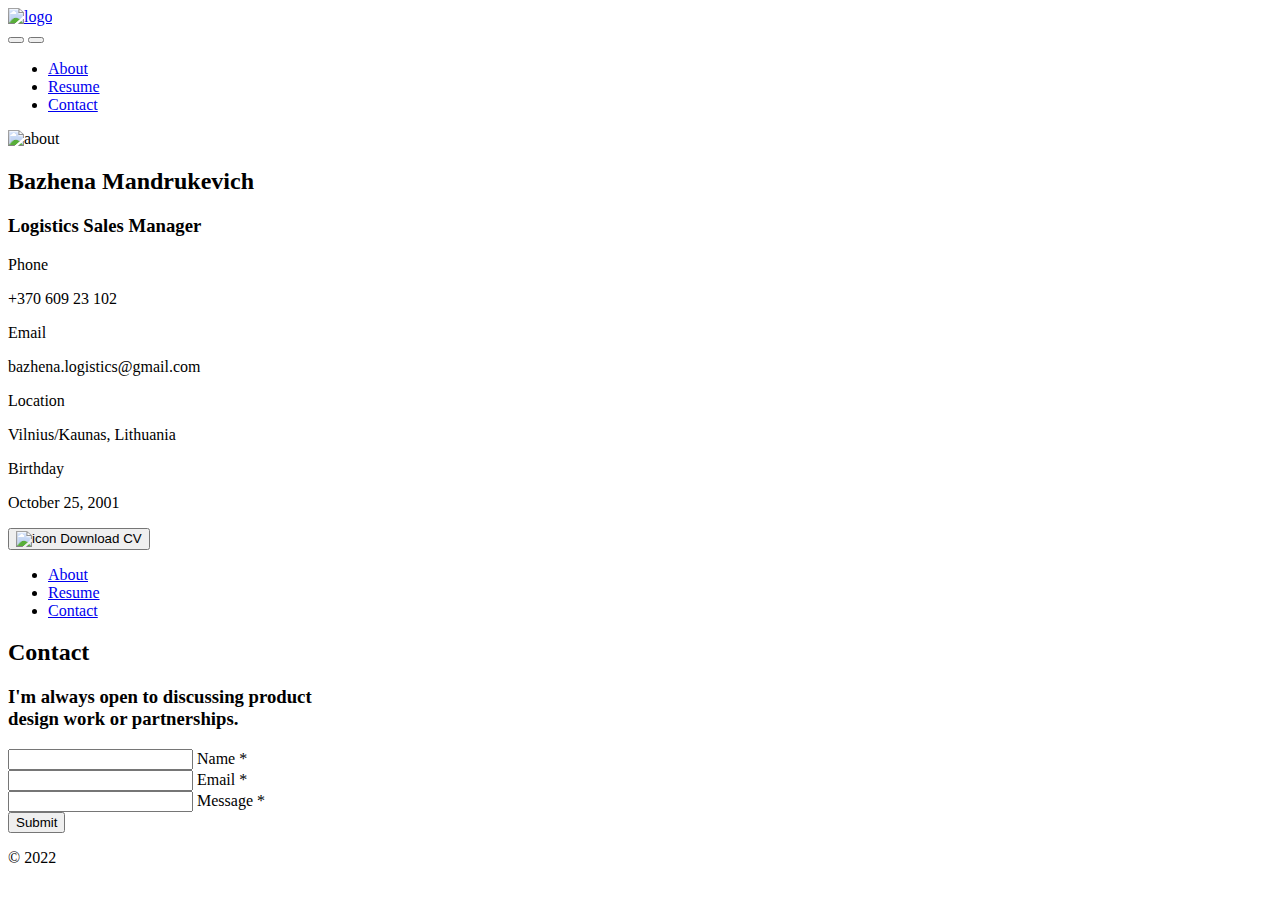
==== contact.html @ 677f7ab7 "Add files via upload" ====
<!DOCTYPE html>
<html lang="en">

<head>
    <!-- commom meta tag -->
    <meta charset="UTF-8" />
    <meta http-equiv="X-UA-Compatible" content="IE=edge" />
    <meta name="viewport" content="width=device-width, initial-scale=1.0" />
    <link rel="shortcut icon" href="./images/logo/faveicon.jpg" type="image/x-icon">
    <title>Contact - BazhenaLogistics </title>
    <!--=== font awesome ===-->
    <link rel="stylesheet" href="./assets/fontaswesome/css/all.min.css" />
    <link rel="stylesheet" href="./assets/fontaswesome/css/fontawesome.min.css" />
    <!-- google fonts -->
    <link rel="preconnect" href="https://fonts.googleapis.com" />
    <link rel="preconnect" href="https://fonts.gstatic.com" crossorigin />
    <link
        href="https://fonts.googleapis.com/css2?family=Poppins:ital,wght@0,200;0,300;0,400;0,500;0,600;0,700;1,400;1,500;1,600&family=Roboto+Slab:wght@300;400;500;600;700&display=swap"
        rel="stylesheet" />
    <!-- main css -->
    <link rel="stylesheet" href="./css/tailwind.css" />
    <!-- custom css -->
    <link rel="stylesheet" href="./css/custom.css" />
    <script>
        // On page load or when changing themes, best to add inline in `head` to avoid FOUC
        if (localStorage.getItem("color-theme") === "dark" || (!("color-theme" in localStorage) && window.matchMedia("(prefers-color-scheme: dark)").matches)) {
            document.documentElement.classList.add("dark");
        } else {
            document.documentElement.classList.remove("dark");
        }
    </script>
</head>

<body>
    <!-- PRELOADER -->
    <div id="preloader">
        <div class="loader_line"></div>
    </div>
    <!-- /PRELOADER -->


    <div class="bg-homeBg dark:bg-homeTwoBg-dark min-h-screen bg-no-repeat bg-center bg-cover bg-fixed md:pb-16 w-full">
        <div class="section-bg">
            <div class="w-full flex justify-between px-4">
                <!-- website Logo -->
                <a href="/">
                    <img class="h-[26px] lg:h-[32px]" src="./images/logo/logo.png" alt="logo" />
                </a>
                <div class="flex items-center">
                    <!-- dark and light mode toggle -->
                    <button id="theme-toggle" type="button" class="dark-light-btn">
                        <i id="theme-toggle-dark-icon" class="fa-solid text-xl fa-moon hidden"></i>
                        <i id="theme-toggle-light-icon" class="fa-solid fa-sun text-xl hidden"></i>
                    </button>
                    <!-- mobile toggle button -->
                    <button id="menu-toggle" type="button" class="menu-toggle-btn">
                        <i id="menu-toggle-open-icon" class="fa-solid fa-bars text-xl "></i>
                        <i id="menu-toggle-close-icon" class="fa-solid fa-xmark text-xl hidden  "></i>
                    </button>
                </div>
            </div>
        </div>

        <!-- mobile menu start -->
        <nav id="navbar" class="hidden lg:hidden">
            <ul
                class="block rounded-b-[20px] shadow-md absolute left-0 top-20 z-[22222222222222] w-full bg-white dark:bg-[#1d1d1d]">
                <li>
                    <a class="mobile-menu-items" href="./index.html">
                        <span class="mr-2 text-xl">
                            <i class="fa-regular fa-user"></i>
                        </span>About </a>
                </li>
                <li>
                    <a class="mobile-menu-items" href="./resume.html">
                        <span class="mr-2 text-xl">
                            <i class="fa-regular fa-file-lines"></i>
                        </span>Resume </a>
                </li>
                <!-- <li>
                    <a class="mobile-menu-items" href="./references.html">
                        <span class="mr-2 text-xl">
                            <i class="far fa-check-circle"></i>
                        </span>References </a>
                </li> -->
                <li>
                    <a class="mobile-menu-items-active" href="./contact.html">
                        <span class="mr-2 text-xl">
                            <i class="fa-solid fa-address-book"></i>
                        </span> Contact </a>
                </li>
            </ul>
        </nav>
        <!-- mobile menu end -->

        <div class="container grid grid-cols-12 md:gap-10 justify-between lg:mt-[220px]">
            <!-- sidber personal info -->
            <div class="col-span-12 lg:col-span-4 hidden lg:block h-screen sticky top-44">
                <div
                    class="w-full mb-6 lg:mb-0 mx-auto relative bg-white text-center dark:bg-[#111111] px-6 rounded-[20px] mt-[180px] md:mt-[220px] lg:mt-0">
                    <!-- profile image -->
                    <img src="./images/about/avatar.jpg"
                        class="w-[240px] absolute left-[50%] transform -translate-x-[50%] h-[240px] drop-shadow-xl mx-auto rounded-[20px] -mt-[140px]"
                        alt="about" />
                    <div class="pt-[100px] pb-8">
                        <h2 class="mt-6 mb-1 text-[26px] font-semibold dark:text-white"> Bazhena Mandrukevich </h2>
                        <h3
                            class="mb-4 text-[#7B7B7B] inline-block dark:bg-[#1D1D1D] px-5 py-1.5 rounded-lg dark:text-[#A6A6A6]">
                            Logistics Sales Manager </h3>
                        <div class="flex justify-center space-x-3">
                            <!-- dribbble icon and link -->
                            <a href="https://instagram.com/" target="_blank" rel="noopener noreferrer">
                                <span class="socialbtn text-[#e14a84]">
                                    <i class="fa-brands fa-instagram"></i>
                                </span>
                            </a>
                            <!-- linkedin icon and link -->
                            <a href="https://www.linkedin.com/" target="_blank" rel="noopener noreferrer">
                                <span class="socialbtn text-[#0072b1]">
                                    <i class="fa-brands fa-linkedin-in"></i>
                                </span>
                            </a>
                        </div>
                        <!-- personal infomation start -->
                        <div class="p-7 rounded-2xl mt-7 bg-[#F3F6F6] dark:bg-[#1D1D1D]">
                            <div class="flex border-b border-[#E3E3E3] dark:border-[#3D3A3A] pb-2.5">
                                <span class="socialbtn bg-white dark:bg-black text-[#E93B81] shadow-md">
                                    <i class="fa-solid fa-mobile-screen-button"></i>
                                </span>
                                <div class="text-left ml-2.5">
                                    <p class="text-xs text-[#44566C] dark:text-[#A6A6A6]"> Phone </p>
                                    <p class="dark:text-white">+370 609 23 102</p>
                                </div>
                            </div>
                            <div class="flex border-b border-[#E3E3E3] dark:border-[#3D3A3A] py-2.5">
                                <span class="socialbtn bg-white dark:bg-black text-[#6AB5B9] shadow-md">
                                    <i class="fa-solid fa-envelope-open-text"></i>
                                </span>
                                <div class="text-left ml-2.5">
                                    <p class="text-xs text-[#44566C] dark:text-[#A6A6A6]"> Email </p>
                                    <p class="dark:text-white">bazhena.logistics@gmail.com</p>
                                </div>
                            </div>
                            <div class="flex border-b border-[#E3E3E3] dark:border-[#3D3A3A] py-2.5">
                                <span class="socialbtn bg-white dark:bg-black text-[#FD7590] shadow-md">
                                    <i class="fa-solid fa-location-dot"></i>
                                </span>
                                <div class="text-left ml-2.5">
                                    <p class="text-xs text-[#44566C] dark:text-[#A6A6A6]"> Location </p>
                                    <p class="dark:text-white">Vilnius/Kaunas, Lithuania</p>
                                </div>
                            </div>
                            <div class="flex py-2.5">
                                <span class="socialbtn bg-white dark:bg-black text-[#C17CEB] shadow-md">
                                    <i class="fa-solid fa-calendar-days"></i>
                                </span>
                                <div class="text-left ml-2.5">
                                    <p class="text-xs text-[#44566C] dark:text-[#A6A6A6]"> Birthday </p>
                                    <p class="dark:text-white">October 25, 2001</p>
                                </div>
                            </div>
                        </div>
                        <!-- personal infomation end-->
                        <!-- dowanload button -->
                        <button class="dowanload-btn">
                            <img class="mr-3" src="./images/icons/dowanload.png" alt="icon" /> Download CV </button>
                    </div>
                </div>
            </div>

            <div class="col-span-12 lg:col-span-8">
                <!-- header for mobile devices start -->
                <header
                    class="lg:w-[560px] h-[144px] hidden lg:block p-[30px] ml-auto mb-10 rounded-[16px] bg-white dark:bg-[#111111]">
                    <nav class="hidden lg:block">
                        <ul class="flex">
                            <li> <a class="menu-item" href="./index.html">
                                    <span class="text-xl mb-1">
                                        <i class="fa-regular fa-user"></i>
                                    </span> About </a></li>
                            <li> <a class="menu-item" href="./resume.html">
                                    <span class="text-xl mb-1">
                                        <i class="fa-regular fa-file-lines"></i>
                                    </span> Resume </a></li>
                            <!-- <li> <a class="menu-item" href="./references.html">
                                    <span class="text-xl mb-1">
                                        <i class="far fa-check-circle"></i>
                                    </span> References  </a></li> -->
                            <li> <a class="menu-active" href="./contact.html">
                                    <span class="text-xl mb-1">
                                        <i class="fa-solid fa-address-book"></i>
                                    </span> Contact </a></li>
                        </ul>
                    </nav>
                </header>
                <!-- header for mobile devices start -->

                <!-- contact section start -->
                <div class="bg-white lg:rounded-2xl dark:bg-[#111111]">
                    <h2 class="after-effect after:left-60 after:top-[76px] mb-12 md:mb-[30px] pl-4 md:pl-[60px] pt-12">
                        Contact </h2>
                    <div
                        class="mx-4 md:mx-[60px] p-4 md:p-16 dark:border-[#212425] dark:border-2 bg-color-810 rounded-xl dark:bg-[#111111] mb-[30px] md:mb-[60px]">
                        <h3 class="text-4xl">
                            <span class="text-gray-lite dark:text-[#A6A6A6]">I'm always open to discussing
                                product</span>
                            <br />
                            <span class="font-semibold dark:text-white">design work or partnerships.</span>
                        </h3>

                        <form action="https://formspree.io/f/xdojaery" method="POST">
                            <div class="returnmessage"
                                data-success="Your message has been received, We will contact you soon."></div>
                            <div class="empty_notice">
                                <span></span>
                            </div>

                            <!-- name input  -->
                            <div class="relative z-0 w-full mt-[40px] mb-8 group">
                                <input type="text" id="name" name="name"
                                    class="block autofill:bg-transparent py-2.5 px-0 w-full text-sm text-gray-lite bg-transparent border-0 border-b-[2px] border-[#B5B5B5] appearance-none dark:text-white dark:border-[#333333] dark:focus:border-[#FF6464] focus:outline-none focus:ring-0 focus:border-[#FF6464] peer"
                                    placeholder=" " required="" />
                                <label for="name"
                                    class="peer-focus:font-medium absolute text-sm text-gray-500 dark:text-color-910 duration-300 transform -translate-y-6 scale-75 top-3 -z-10 origin-[0] peer-focus:left-0 peer-focus:text-[#FF6464] peer-focus:dark:text-[#FF6464] peer-placeholder-shown:scale-100 peer-placeholder-shown:translate-y-0 peer-focus:scale-75 peer-focus:-translate-y-8">
                                    Name * </label>
                            </div>

                            <!-- email input  -->
                            <div class="relative z-0 w-full mb-8 group">
                                <input type="email" name="email"
                                    class="block autofill:text-red-900 needed py-2.5 px-0 w-full text-sm text-gray-lite bg-transparent border-0 border-b-[2px] border-[#B5B5B5] appearance-none dark:text-white dark:border-[#333333] dark:focus:border-[#FF6464] focus:outline-none focus:ring-0 focus:border-[#5185D4] peer"
                                    placeholder=" " id="email" required="" />
                                <label for="email"
                                    class="peer-focus:font-medium absolute text-sm text-gray-500 dark:text-color-910 duration-300 transform -translate-y-6 scale-75 top-3 -z-10 origin-[0] peer-focus:left-0 peer-focus:text-[#5185D4] peer-focus:dark:text-[#FF6464] peer-placeholder-shown:scale-100 peer-placeholder-shown:translate-y-0 peer-focus:scale-75 peer-focus:-translate-y-8">
                                    Email * </label>
                            </div>

                            <!-- message input  -->
                            <div class="relative z-0 w-full mb-8 group">
                                <input type="text" name="message"
                                    class="block py-2.5 px-0 w-full text-sm text-gray-lite bg-transparent border-0 border-b-[2px] border-[#B5B5B5] appearance-none dark:text-white dark:border-[#333333] dark:focus:border-[#FF6464] focus:outline-none focus:ring-0 focus:border-[#CA56F2] peer"
                                    placeholder=" " id="message" required="" />
                                <label for="message"
                                    class="peer-focus:font-medium absolute text-sm text-gray-500 dark:text-color-910 duration-300 transform -translate-y-6 scale-75 top-3 -z-10 origin-[0] peer-focus:left-0 peer-focus:text-[#CA56F2] peer-focus:dark:text-[#FF6464] peer-placeholder-shown:scale-100 peer-placeholder-shown:translate-y-0 peer-focus:scale-75 peer-focus:-translate-y-8">
                                    Message * </label>
                            </div>

                            <!-- submit buttons -->
                            <input type="submit"
                                class="px-6 py-2 rounded-lg border-[2px] mt-3 border-color-910 font-semibold cursor-pointer hover:bg-gradient-to-r from-[#FA5252] to-[#DD2476] hover:text-white transition-colors duration-300 ease-in-out hover:border-transparent dark:text-white"
                                value="Submit" />
                        </form>
                    </div>

                    <!-- footer start -->
                    <footer class="overflow-hidden bg-[#f8fbfb] dark:bg-[#212425] rounded-b-2xl">
                        <p class="text-center py-6 text-gray-lite dark:text-color-910"> © 2022 </p>
                    </footer>
                    <!-- footer end -->
                </div>
                <!-- contact section start -->
            </div>
        </div>
    </div>
    <!-- js -->


    <script src="./js/vendor/jquary.min.js"></script>
    <!--=== main js ===-->
    <script src="./js/main.js"></script>
</body>

</html>
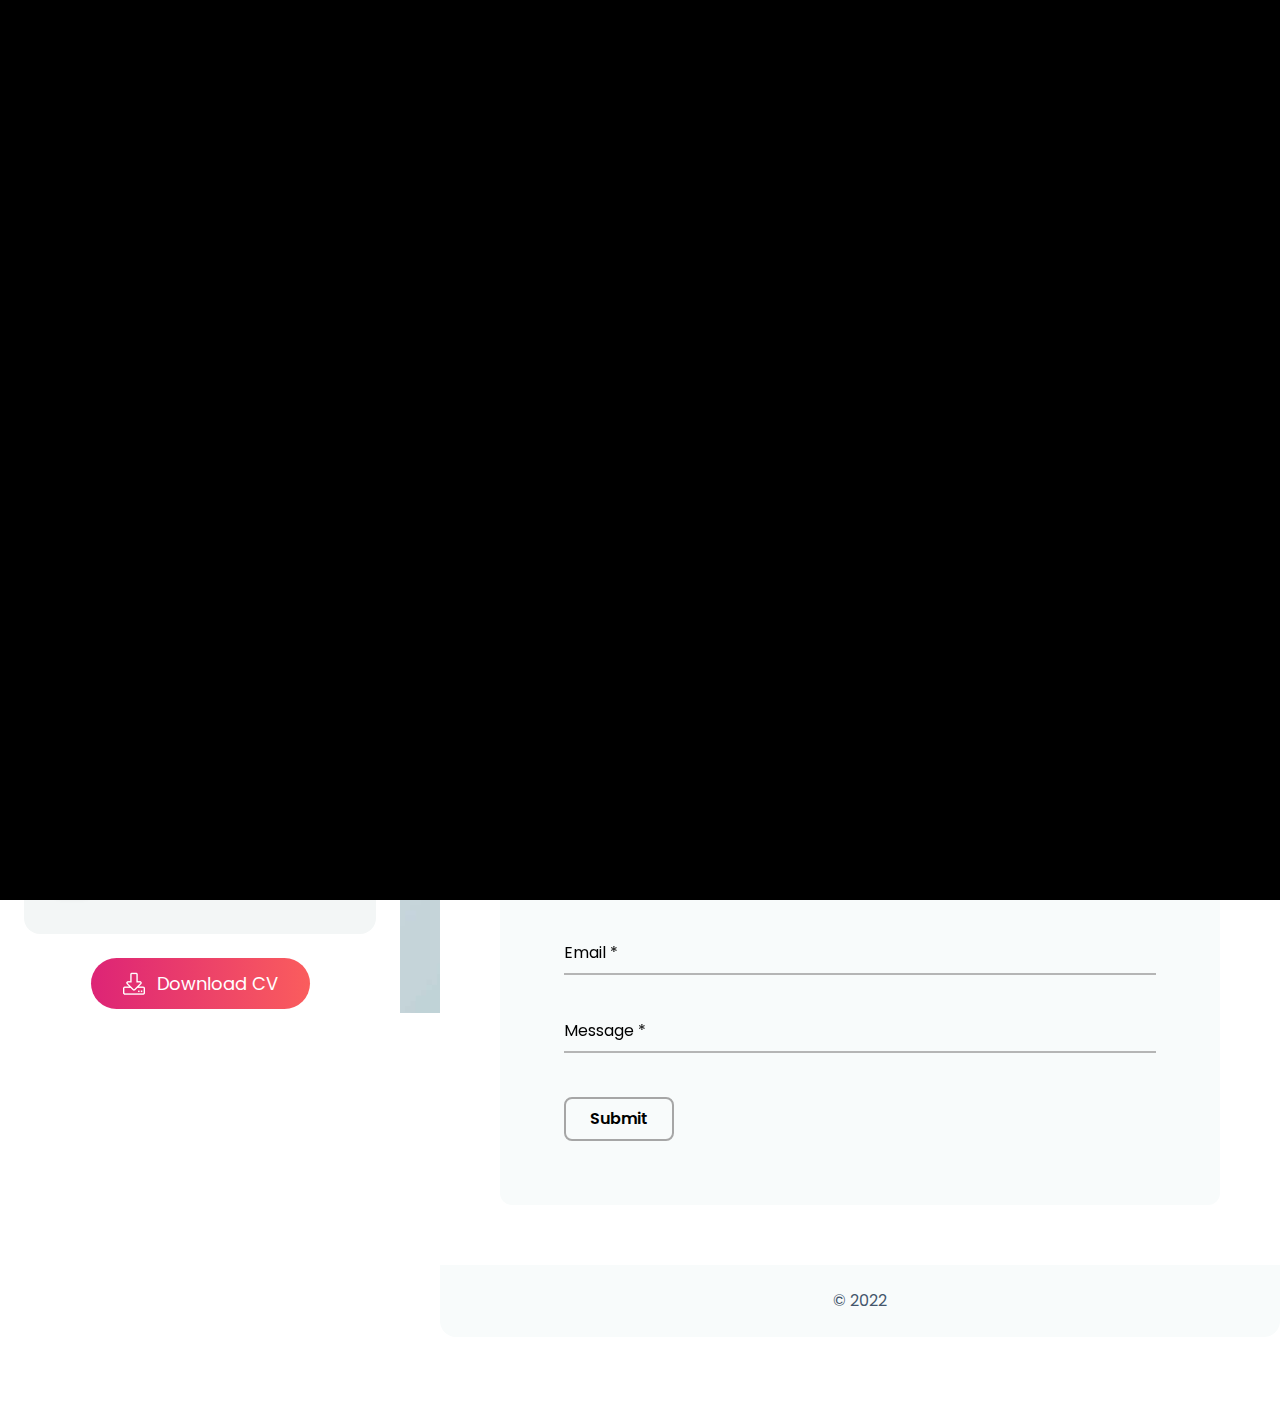
==== commit 6cdf48d5: "Add files via upload" ====
--- a/contact.html
+++ b/contact.html
@@ -203,9 +203,9 @@
                         class="mx-4 md:mx-[60px] p-4 md:p-16 dark:border-[#212425] dark:border-2 bg-color-810 rounded-xl dark:bg-[#111111] mb-[30px] md:mb-[60px]">
                         <h3 class="text-4xl">
                             <span class="text-gray-lite dark:text-[#A6A6A6]">I'm always open to discussing
-                                product</span>
+                                </span>
                             <br />
-                            <span class="font-semibold dark:text-white">design work or partnerships.</span>
+                            <span class="font-semibold dark:text-white">career opportunities or partnerships.</span>
                         </h3>
 
                         <form action="https://formspree.io/f/xdojaery" method="POST">
--- a/assets/fontaswesome/css/all.min.css
+++ b/assets/fontaswesome/css/all.min.css
@@ -0,0 +1,6 @@
+/*!
+ * Font Awesome Free 6.1.1 by @fontawesome - https://fontawesome.com
+ * License - https://fontawesome.com/license/free (Icons: CC BY 4.0, Fonts: SIL OFL 1.1, Code: MIT License)
+ * Copyright 2022 Fonticons, Inc.
+ */
+.fa{font-family:var(--fa-style-family,"Font Awesome 6 Free");font-weight:var(--fa-style,900)}.fa,.fa-brands,.fa-duotone,.fa-light,.fa-regular,.fa-solid,.fa-thin,.fab,.fad,.fal,.far,.fas,.fat{-moz-osx-font-smoothing:grayscale;-webkit-font-smoothing:antialiased;display:var(--fa-display,inline-block);font-style:normal;font-variant:normal;line-height:1;text-rendering:auto}.fa-1x{font-size:1em}.fa-2x{font-size:2em}.fa-3x{font-size:3em}.fa-4x{font-size:4em}.fa-5x{font-size:5em}.fa-6x{font-size:6em}.fa-7x{font-size:7em}.fa-8x{font-size:8em}.fa-9x{font-size:9em}.fa-10x{font-size:10em}.fa-2xs{font-size:.625em;line-height:.1em;vertical-align:.225em}.fa-xs{font-size:.75em;line-height:.08333em;vertical-align:.125em}.fa-sm{font-size:.875em;line-height:.07143em;vertical-align:.05357em}.fa-lg{font-size:1.25em;line-height:.05em;vertical-align:-.075em}.fa-xl{font-size:1.5em;line-height:.04167em;vertical-align:-.125em}.fa-2xl{font-size:2em;line-height:.03125em;vertical-align:-.1875em}.fa-fw{text-align:center;width:1.25em}.fa-ul{list-style-type:none;margin-left:var(--fa-li-margin,2.5em);padding-left:0}.fa-ul>li{position:relative}.fa-li{left:calc(var(--fa-li-width, 2em)*-1);position:absolute;text-align:center;width:var(--fa-li-width,2em);line-height:inherit}.fa-border{border-radius:var(--fa-border-radius,.1em);border:var(--fa-border-width,.08em) var(--fa-border-style,solid) var(--fa-border-color,#eee);padding:var(--fa-border-padding,.2em .25em .15em)}.fa-pull-left{float:left;margin-right:var(--fa-pull-margin,.3em)}.fa-pull-right{float:right;margin-left:var(--fa-pull-margin,.3em)}.fa-beat{-webkit-animation-name:fa-beat;animation-name:fa-beat;-webkit-animation-delay:var(--fa-animation-delay,0);animation-delay:var(--fa-animation-delay,0);-webkit-animation-direction:var(--fa-animation-direction,normal);animation-direction:var(--fa-animation-direction,normal);-webkit-animation-duration:var(--fa-animation-duration,1s);animation-duration:var(--fa-animation-duration,1s);-webkit-animation-iteration-count:var(--fa-animation-iteration-count,infinite);animation-iteration-count:var(--fa-animation-iteration-count,infinite);-webkit-animation-timing-function:var(--fa-animation-timing,ease-in-out);animation-timing-function:var(--fa-animation-timing,ease-in-out)}.fa-bounce{-webkit-animation-name:fa-bounce;animation-name:fa-bounce;-webkit-animation-delay:var(--fa-animation-delay,0);animation-delay:var(--fa-animation-delay,0);-webkit-animation-direction:var(--fa-animation-direction,normal);animation-direction:var(--fa-animation-direction,normal);-webkit-animation-duration:var(--fa-animation-duration,1s);animation-duration:var(--fa-animation-duration,1s);-webkit-animation-iteration-count:var(--fa-animation-iteration-count,infinite);animation-iteration-count:var(--fa-animation-iteration-count,infinite);-webkit-animation-timing-function:var(--fa-animation-timing,cubic-bezier(.28,.84,.42,1));animation-timing-function:var(--fa-animation-timing,cubic-bezier(.28,.84,.42,1))}.fa-fade{-webkit-animation-name:fa-fade;animation-name:fa-fade;-webkit-animation-iteration-count:var(--fa-animation-iteration-count,infinite);animation-iteration-count:var(--fa-animation-iteration-count,infinite);-webkit-animation-timing-function:var(--fa-animation-timing,cubic-bezier(.4,0,.6,1));animation-timing-function:var(--fa-animation-timing,cubic-bezier(.4,0,.6,1))}.fa-beat-fade,.fa-fade{-webkit-animation-delay:var(--fa-animation-delay,0);animation-delay:var(--fa-animation-delay,0);-webkit-animation-direction:var(--fa-animation-direction,normal);animation-direction:var(--fa-animation-direction,normal);-webkit-animation-duration:var(--fa-animation-duration,1s);animation-duration:var(--fa-animation-duration,1s)}.fa-beat-fade{-webkit-animation-name:fa-beat-fade;animation-name:fa-beat-fade;-webkit-animation-iteration-count:var(--fa-animation-iteration-count,infinite);animation-iteration-count:var(--fa-animation-iteration-count,infinite);-webkit-animation-timing-function:var(--fa-animation-timing,cubic-bezier(.4,0,.6,1));animation-timing-function:var(--fa-animation-timing,cubic-bezier(.4,0,.6,1))}.fa-flip{-webkit-animation-name:fa-flip;animation-name:fa-flip;-webkit-animation-delay:var(--fa-animation-delay,0);animation-delay:var(--fa-animation-delay,0);-webkit-animation-direction:var(--fa-animation-direction,normal);animation-direction:var(--fa-animation-direction,normal);-webkit-animation-duration:var(--fa-animation-duration,1s);animation-duration:var(--fa-animation-duration,1s);-webkit-animation-iteration-count:var(--fa-animation-iteration-count,infinite);animation-iteration-count:var(--fa-animation-iteration-count,infinite);-webkit-animation-timing-function:var(--fa-animation-timing,ease-in-out);animation-timing-function:var(--fa-animation-timing,ease-in-out)}.fa-shake{-webkit-animation-name:fa-shake;animation-name:fa-shake;-webkit-animation-duration:var(--fa-animation-duration,1s);animation-duration:var(--fa-animation-duration,1s);-webkit-animation-iteration-count:var(--fa-animation-iteration-count,infinite);animation-iteration-count:var(--fa-animation-iteration-count,infinite);-webkit-animation-timing-function:var(--fa-animation-timing,linear);animation-timing-function:var(--fa-animation-timing,linear)}.fa-shake,.fa-spin{-webkit-animation-delay:var(--fa-animation-delay,0);animation-delay:var(--fa-animation-delay,0);-webkit-animation-direction:var(--fa-animation-direction,normal);animation-direction:var(--fa-animation-direction,normal)}.fa-spin{-webkit-animation-name:fa-spin;animation-name:fa-spin;-webkit-animation-duration:var(--fa-animation-duration,2s);animation-duration:var(--fa-animation-duration,2s);-webkit-animation-iteration-count:var(--fa-animation-iteration-count,infinite);animation-iteration-count:var(--fa-animation-iteration-count,infinite);-webkit-animation-timing-function:var(--fa-animation-timing,linear);animation-timing-function:var(--fa-animation-timing,linear)}.fa-spin-reverse{--fa-animation-direction:reverse}.fa-pulse,.fa-spin-pulse{-webkit-animation-name:fa-spin;animation-name:fa-spin;-webkit-animation-direction:var(--fa-animation-direction,normal);animation-direction:var(--fa-animation-direction,normal);-webkit-animation-duration:var(--fa-animation-duration,1s);animation-duration:var(--fa-animation-duration,1s);-webkit-animation-iteration-count:var(--fa-animation-iteration-count,infinite);animation-iteration-count:var(--fa-animation-iteration-count,infinite);-webkit-animation-timing-function:var(--fa-animation-timing,steps(8));animation-timing-function:var(--fa-animation-timing,steps(8))}@media (prefers-reduced-motion:reduce){.fa-beat,.fa-beat-fade,.fa-bounce,.fa-fade,.fa-flip,.fa-pulse,.fa-shake,.fa-spin,.fa-spin-pulse{-webkit-animation-delay:-1ms;animation-delay:-1ms;-webkit-animation-duration:1ms;animation-duration:1ms;-webkit-animation-iteration-count:1;animation-iteration-count:1;transition-delay:0s;transition-duration:0s}}@-webkit-keyframes fa-beat{0%,90%{-webkit-transform:scale(1);transform:scale(1)}45%{-webkit-transform:scale(var(--fa-beat-scale,1.25));transform:scale(var(--fa-beat-scale,1.25))}}@keyframes fa-beat{0%,90%{-webkit-transform:scale(1);transform:scale(1)}45%{-webkit-transform:scale(var(--fa-beat-scale,1.25));transform:scale(var(--fa-beat-scale,1.25))}}@-webkit-keyframes fa-bounce{0%{-webkit-transform:scale(1) translateY(0);transform:scale(1) translateY(0)}10%{-webkit-transform:scale(var(--fa-bounce-start-scale-x,1.1),var(--fa-bounce-start-scale-y,.9)) translateY(0);transform:scale(var(--fa-bounce-start-scale-x,1.1),var(--fa-bounce-start-scale-y,.9)) translateY(0)}30%{-webkit-transform:scale(var(--fa-bounce-jump-scale-x,.9),var(--fa-bounce-jump-scale-y,1.1)) translateY(var(--fa-bounce-height,-.5em));transform:scale(var(--fa-bounce-jump-scale-x,.9),var(--fa-bounce-jump-scale-y,1.1)) translateY(var(--fa-bounce-height,-.5em))}50%{-webkit-transform:scale(var(--fa-bounce-land-scale-x,1.05),var(--fa-bounce-land-scale-y,.95)) translateY(0);transform:scale(var(--fa-bounce-land-scale-x,1.05),var(--fa-bounce-land-scale-y,.95)) translateY(0)}57%{-webkit-transform:scale(1) translateY(var(--fa-bounce-rebound,-.125em));transform:scale(1) translateY(var(--fa-bounce-rebound,-.125em))}64%{-webkit-transform:scale(1) translateY(0);transform:scale(1) translateY(0)}to{-webkit-transform:scale(1) translateY(0);transform:scale(1) translateY(0)}}@keyframes fa-bounce{0%{-webkit-transform:scale(1) translateY(0);transform:scale(1) translateY(0)}10%{-webkit-transform:scale(var(--fa-bounce-start-scale-x,1.1),var(--fa-bounce-start-scale-y,.9)) translateY(0);transform:scale(var(--fa-bounce-start-scale-x,1.1),var(--fa-bounce-start-scale-y,.9)) translateY(0)}30%{-webkit-transform:scale(var(--fa-bounce-jump-scale-x,.9),var(--fa-bounce-jump-scale-y,1.1)) translateY(var(--fa-bounce-height,-.5em));transform:scale(var(--fa-bounce-jump-scale-x,.9),var(--fa-bounce-jump-scale-y,1.1)) translateY(var(--fa-bounce-height,-.5em))}50%{-webkit-transform:scale(var(--fa-bounce-land-scale-x,1.05),var(--fa-bounce-land-scale-y,.95)) translateY(0);transform:scale(var(--fa-bounce-land-scale-x,1.05),var(--fa-bounce-land-scale-y,.95)) translateY(0)}57%{-webkit-transform:scale(1) translateY(var(--fa-bounce-rebound,-.125em));transform:scale(1) translateY(var(--fa-bounce-rebound,-.125em))}64%{-webkit-transform:scale(1) translateY(0);transform:scale(1) translateY(0)}to{-webkit-transform:scale(1) translateY(0);transform:scale(1) translateY(0)}}@-webkit-keyframes fa-fade{50%{opacity:var(--fa-fade-opacity,.4)}}@keyframes fa-fade{50%{opacity:var(--fa-fade-opacity,.4)}}@-webkit-keyframes fa-beat-fade{0%,to{opacity:var(--fa-beat-fade-opacity,.4);-webkit-transform:scale(1);transform:scale(1)}50%{opacity:1;-webkit-transform:scale(var(--fa-beat-fade-scale,1.125));transform:scale(var(--fa-beat-fade-scale,1.125))}}@keyframes fa-beat-fade{0%,to{opacity:var(--fa-beat-fade-opacity,.4);-webkit-transform:scale(1);transform:scale(1)}50%{opacity:1;-webkit-transform:scale(var(--fa-beat-fade-scale,1.125));transform:scale(var(--fa-beat-fade-scale,1.125))}}@-webkit-keyframes fa-flip{50%{-webkit-transform:rotate3d(var(--fa-flip-x,0),var(--fa-flip-y,1),var(--fa-flip-z,0),var(--fa-flip-angle,-180deg));transform:rotate3d(var(--fa-flip-x,0),var(--fa-flip-y,1),var(--fa-flip-z,0),var(--fa-flip-angle,-180deg))}}@keyframes fa-flip{50%{-webkit-transform:rotate3d(var(--fa-flip-x,0),var(--fa-flip-y,1),var(--fa-flip-z,0),var(--fa-flip-angle,-180deg));transform:rotate3d(var(--fa-flip-x,0),var(--fa-flip-y,1),var(--fa-flip-z,0),var(--fa-flip-angle,-180deg))}}@-webkit-keyframes fa-shake{0%{-webkit-transform:rotate(-15deg);transform:rotate(-15deg)}4%{-webkit-transform:rotate(15deg);transform:rotate(15deg)}8%,24%{-webkit-transform:rotate(-18deg);transform:rotate(-18deg)}12%,28%{-webkit-transform:rotate(18deg);transform:rotate(18deg)}16%{-webkit-transform:rotate(-22deg);transform:rotate(-22deg)}20%{-webkit-transform:rotate(22deg);transform:rotate(22deg)}32%{-webkit-transform:rotate(-12deg);transform:rotate(-12deg)}36%{-webkit-transform:rotate(12deg);transform:rotate(12deg)}40%,to{-webkit-transform:rotate(0deg);transform:rotate(0deg)}}@keyframes fa-shake{0%{-webkit-transform:rotate(-15deg);transform:rotate(-15deg)}4%{-webkit-transform:rotate(15deg);transform:rotate(15deg)}8%,24%{-webkit-transform:rotate(-18deg);transform:rotate(-18deg)}12%,28%{-webkit-transform:rotate(18deg);transform:rotate(18deg)}16%{-webkit-transform:rotate(-22deg);transform:rotate(-22deg)}20%{-webkit-transform:rotate(22deg);transform:rotate(22deg)}32%{-webkit-transform:rotate(-12deg);transform:rotate(-12deg)}36%{-webkit-transform:rotate(12deg);transform:rotate(12deg)}40%,to{-webkit-transform:rotate(0deg);transform:rotate(0deg)}}@-webkit-keyframes fa-spin{0%{-webkit-transform:rotate(0deg);transform:rotate(0deg)}to{-webkit-transform:rotate(1turn);transform:rotate(1turn)}}@keyframes fa-spin{0%{-webkit-transform:rotate(0deg);transform:rotate(0deg)}to{-webkit-transform:rotate(1turn);transform:rotate(1turn)}}.fa-rotate-90{-webkit-transform:rotate(90deg);transform:rotate(90deg)}.fa-rotate-180{-webkit-transform:rotate(180deg);transform:rotate(180deg)}.fa-rotate-270{-webkit-transform:rotate(270deg);transform:rotate(270deg)}.fa-flip-horizontal{-webkit-transform:scaleX(-1);transform:scaleX(-1)}.fa-flip-vertical{-webkit-transform:scaleY(-1);transform:scaleY(-1)}.fa-flip-both,.fa-flip-horizontal.fa-flip-vertical{-webkit-transform:scale(-1);transform:scale(-1)}.fa-rotate-by{-webkit-transform:rotate(var(--fa-rotate-angle,none));transform:rotate(var(--fa-rotate-angle,none))}.fa-stack{display:inline-block;height:2em;line-height:2em;position:relative;vertical-align:middle;width:2.5em}.fa-stack-1x,.fa-stack-2x{left:0;position:absolute;text-align:center;width:100%;z-index:var(--fa-stack-z-index,auto)}.fa-stack-1x{line-height:inherit}.fa-stack-2x{font-size:2em}.fa-inverse{color:var(--fa-inverse,#fff)}.fa-0:before{content:"\30"}.fa-1:before{content:"\31"}.fa-2:before{content:"\32"}.fa-3:before{content:"\33"}.fa-4:before{content:"\34"}.fa-5:before{content:"\35"}.fa-6:before{content:"\36"}.fa-7:before{content:"\37"}.fa-8:before{content:"\38"}.fa-9:before{content:"\39"}.fa-a:before{content:"\41"}.fa-address-book:before,.fa-contact-book:before{content:"\f2b9"}.fa-address-card:before,.fa-contact-card:before,.fa-vcard:before{content:"\f2bb"}.fa-align-center:before{content:"\f037"}.fa-align-justify:before{content:"\f039"}.fa-align-left:before{content:"\f036"}.fa-align-right:before{content:"\f038"}.fa-anchor:before{content:"\f13d"}.fa-anchor-circle-check:before{content:"\e4aa"}.fa-anchor-circle-exclamation:before{content:"\e4ab"}.fa-anchor-circle-xmark:before{content:"\e4ac"}.fa-anchor-lock:before{content:"\e4ad"}.fa-angle-down:before{content:"\f107"}.fa-angle-left:before{content:"\f104"}.fa-angle-right:before{content:"\f105"}.fa-angle-up:before{content:"\f106"}.fa-angle-double-down:before,.fa-angles-down:before{content:"\f103"}.fa-angle-double-left:before,.fa-angles-left:before{content:"\f100"}.fa-angle-double-right:before,.fa-angles-right:before{content:"\f101"}.fa-angle-double-up:before,.fa-angles-up:before{content:"\f102"}.fa-ankh:before{content:"\f644"}.fa-apple-alt:before,.fa-apple-whole:before{content:"\f5d1"}.fa-archway:before{content:"\f557"}.fa-arrow-down:before{content:"\f063"}.fa-arrow-down-1-9:before,.fa-sort-numeric-asc:before,.fa-sort-numeric-down:before{content:"\f162"}.fa-arrow-down-9-1:before,.fa-sort-numeric-desc:before,.fa-sort-numeric-down-alt:before{content:"\f886"}.fa-arrow-down-a-z:before,.fa-sort-alpha-asc:before,.fa-sort-alpha-down:before{content:"\f15d"}.fa-arrow-down-long:before,.fa-long-arrow-down:before{content:"\f175"}.fa-arrow-down-short-wide:before,.fa-sort-amount-desc:before,.fa-sort-amount-down-alt:before{content:"\f884"}.fa-arrow-down-up-across-line:before{content:"\e4af"}.fa-arrow-down-up-lock:before{content:"\e4b0"}.fa-arrow-down-wide-short:before,.fa-sort-amount-asc:before,.fa-sort-amount-down:before{content:"\f160"}.fa-arrow-down-z-a:before,.fa-sort-alpha-desc:before,.fa-sort-alpha-down-alt:before{content:"\f881"}.fa-arrow-left:before{content:"\f060"}.fa-arrow-left-long:before,.fa-long-arrow-left:before{content:"\f177"}.fa-arrow-pointer:before,.fa-mouse-pointer:before{content:"\f245"}.fa-arrow-right:before{content:"\f061"}.fa-arrow-right-arrow-left:before,.fa-exchange:before{content:"\f0ec"}.fa-arrow-right-from-bracket:before,.fa-sign-out:before{content:"\f08b"}.fa-arrow-right-long:before,.fa-long-arrow-right:before{content:"\f178"}.fa-arrow-right-to-bracket:before,.fa-sign-in:before{content:"\f090"}.fa-arrow-right-to-city:before{content:"\e4b3"}.fa-arrow-left-rotate:before,.fa-arrow-rotate-back:before,.fa-arrow-rotate-backward:before,.fa-arrow-rotate-left:before,.fa-undo:before{content:"\f0e2"}.fa-arrow-right-rotate:before,.fa-arrow-rotate-forward:before,.fa-arrow-rotate-right:before,.fa-redo:before{content:"\f01e"}.fa-arrow-trend-down:before{content:"\e097"}.fa-arrow-trend-up:before{content:"\e098"}.fa-arrow-turn-down:before,.fa-level-down:before{content:"\f149"}.fa-arrow-turn-up:before,.fa-level-up:before{content:"\f148"}.fa-arrow-up:before{content:"\f062"}.fa-arrow-up-1-9:before,.fa-sort-numeric-up:before{content:"\f163"}.fa-arrow-up-9-1:before,.fa-sort-numeric-up-alt:before{content:"\f887"}.fa-arrow-up-a-z:before,.fa-sort-alpha-up:before{content:"\f15e"}.fa-arrow-up-from-bracket:before{content:"\e09a"}.fa-arrow-up-from-ground-water:before{content:"\e4b5"}.fa-arrow-up-from-water-pump:before{content:"\e4b6"}.fa-arrow-up-long:before,.fa-long-arrow-up:before{content:"\f176"}.fa-arrow-up-right-dots:before{content:"\e4b7"}.fa-arrow-up-right-from-square:before,.fa-external-link:before{content:"\f08e"}.fa-arrow-up-short-wide:before,.fa-sort-amount-up-alt:before{content:"\f885"}.fa-arrow-up-wide-short:before,.fa-sort-amount-up:before{content:"\f161"}.fa-arrow-up-z-a:before,.fa-sort-alpha-up-alt:before{content:"\f882"}.fa-arrows-down-to-line:before{content:"\e4b8"}.fa-arrows-down-to-people:before{content:"\e4b9"}.fa-arrows-h:before,.fa-arrows-left-right:before{content:"\f07e"}.fa-arrows-left-right-to-line:before{content:"\e4ba"}.fa-arrows-rotate:before,.fa-refresh:before,.fa-sync:before{content:"\f021"}.fa-arrows-spin:before{content:"\e4bb"}.fa-arrows-split-up-and-left:before{content:"\e4bc"}.fa-arrows-to-circle:before{content:"\e4bd"}.fa-arrows-to-dot:before{content:"\e4be"}.fa-arrows-to-eye:before{content:"\e4bf"}.fa-arrows-turn-right:before{content:"\e4c0"}.fa-arrows-turn-to-dots:before{content:"\e4c1"}.fa-arrows-up-down:before,.fa-arrows-v:before{content:"\f07d"}.fa-arrows-up-down-left-right:before,.fa-arrows:before{content:"\f047"}.fa-arrows-up-to-line:before{content:"\e4c2"}.fa-asterisk:before{content:"\2a"}.fa-at:before{content:"\40"}.fa-atom:before{content:"\f5d2"}.fa-audio-description:before{content:"\f29e"}.fa-austral-sign:before{content:"\e0a9"}.fa-award:before{content:"\f559"}.fa-b:before{content:"\42"}.fa-baby:before{content:"\f77c"}.fa-baby-carriage:before,.fa-carriage-baby:before{content:"\f77d"}.fa-backward:before{content:"\f04a"}.fa-backward-fast:before,.fa-fast-backward:before{content:"\f049"}.fa-backward-step:before,.fa-step-backward:before{content:"\f048"}.fa-bacon:before{content:"\f7e5"}.fa-bacteria:before{content:"\e059"}.fa-bacterium:before{content:"\e05a"}.fa-bag-shopping:before,.fa-shopping-bag:before{content:"\f290"}.fa-bahai:before{content:"\f666"}.fa-baht-sign:before{content:"\e0ac"}.fa-ban:before,.fa-cancel:before{content:"\f05e"}.fa-ban-smoking:before,.fa-smoking-ban:before{content:"\f54d"}.fa-band-aid:before,.fa-bandage:before{content:"\f462"}.fa-barcode:before{content:"\f02a"}.fa-bars:before,.fa-navicon:before{content:"\f0c9"}.fa-bars-progress:before,.fa-tasks-alt:before{content:"\f828"}.fa-bars-staggered:before,.fa-reorder:before,.fa-stream:before{content:"\f550"}.fa-baseball-ball:before,.fa-baseball:before{content:"\f433"}.fa-baseball-bat-ball:before{content:"\f432"}.fa-basket-shopping:before,.fa-shopping-basket:before{content:"\f291"}.fa-basketball-ball:before,.fa-basketball:before{content:"\f434"}.fa-bath:before,.fa-bathtub:before{content:"\f2cd"}.fa-battery-0:before,.fa-battery-empty:before{content:"\f244"}.fa-battery-5:before,.fa-battery-full:before,.fa-battery:before{content:"\f240"}.fa-battery-3:before,.fa-battery-half:before{content:"\f242"}.fa-battery-2:before,.fa-battery-quarter:before{content:"\f243"}.fa-battery-4:before,.fa-battery-three-quarters:before{content:"\f241"}.fa-bed:before{content:"\f236"}.fa-bed-pulse:before,.fa-procedures:before{content:"\f487"}.fa-beer-mug-empty:before,.fa-beer:before{content:"\f0fc"}.fa-bell:before{content:"\f0f3"}.fa-bell-concierge:before,.fa-concierge-bell:before{content:"\f562"}.fa-bell-slash:before{content:"\f1f6"}.fa-bezier-curve:before{content:"\f55b"}.fa-bicycle:before{content:"\f206"}.fa-binoculars:before{content:"\f1e5"}.fa-biohazard:before{content:"\f780"}.fa-bitcoin-sign:before{content:"\e0b4"}.fa-blender:before{content:"\f517"}.fa-blender-phone:before{content:"\f6b6"}.fa-blog:before{content:"\f781"}.fa-bold:before{content:"\f032"}.fa-bolt:before,.fa-zap:before{content:"\f0e7"}.fa-bolt-lightning:before{content:"\e0b7"}.fa-bomb:before{content:"\f1e2"}.fa-bone:before{content:"\f5d7"}.fa-bong:before{content:"\f55c"}.fa-book:before{content:"\f02d"}.fa-atlas:before,.fa-book-atlas:before{content:"\f558"}.fa-bible:before,.fa-book-bible:before{content:"\f647"}.fa-book-bookmark:before{content:"\e0bb"}.fa-book-journal-whills:before,.fa-journal-whills:before{content:"\f66a"}.fa-book-medical:before{content:"\f7e6"}.fa-book-open:before{content:"\f518"}.fa-book-open-reader:before,.fa-book-reader:before{content:"\f5da"}.fa-book-quran:before,.fa-quran:before{content:"\f687"}.fa-book-dead:before,.fa-book-skull:before{content:"\f6b7"}.fa-bookmark:before{content:"\f02e"}.fa-border-all:before{content:"\f84c"}.fa-border-none:before{content:"\f850"}.fa-border-style:before,.fa-border-top-left:before{content:"\f853"}.fa-bore-hole:before{content:"\e4c3"}.fa-bottle-droplet:before{content:"\e4c4"}.fa-bottle-water:before{content:"\e4c5"}.fa-bowl-food:before{content:"\e4c6"}.fa-bowl-rice:before{content:"\e2eb"}.fa-bowling-ball:before{content:"\f436"}.fa-box:before{content:"\f466"}.fa-archive:before,.fa-box-archive:before{content:"\f187"}.fa-box-open:before{content:"\f49e"}.fa-box-tissue:before{content:"\e05b"}.fa-boxes-packing:before{content:"\e4c7"}.fa-boxes-alt:before,.fa-boxes-stacked:before,.fa-boxes:before{content:"\f468"}.fa-braille:before{content:"\f2a1"}.fa-brain:before{content:"\f5dc"}.fa-brazilian-real-sign:before{content:"\e46c"}.fa-bread-slice:before{content:"\f7ec"}.fa-bridge:before{content:"\e4c8"}.fa-bridge-circle-check:before{content:"\e4c9"}.fa-bridge-circle-exclamation:before{content:"\e4ca"}.fa-bridge-circle-xmark:before{content:"\e4cb"}.fa-bridge-lock:before{content:"\e4cc"}.fa-bridge-water:before{content:"\e4ce"}.fa-briefcase:before{content:"\f0b1"}.fa-briefcase-medical:before{content:"\f469"}.fa-broom:before{content:"\f51a"}.fa-broom-ball:before,.fa-quidditch-broom-ball:before,.fa-quidditch:before{content:"\f458"}.fa-brush:before{content:"\f55d"}.fa-bucket:before{content:"\e4cf"}.fa-bug:before{content:"\f188"}.fa-bug-slash:before{content:"\e490"}.fa-bugs:before{content:"\e4d0"}.fa-building:before{content:"\f1ad"}.fa-building-circle-arrow-right:before{content:"\e4d1"}.fa-building-circle-check:before{content:"\e4d2"}.fa-building-circle-exclamation:before{content:"\e4d3"}.fa-building-circle-xmark:before{content:"\e4d4"}.fa-bank:before,.fa-building-columns:before,.fa-institution:before,.fa-museum:before,.fa-university:before{content:"\f19c"}.fa-building-flag:before{content:"\e4d5"}.fa-building-lock:before{content:"\e4d6"}.fa-building-ngo:before{content:"\e4d7"}.fa-building-shield:before{content:"\e4d8"}.fa-building-un:before{content:"\e4d9"}.fa-building-user:before{content:"\e4da"}.fa-building-wheat:before{content:"\e4db"}.fa-bullhorn:before{content:"\f0a1"}.fa-bullseye:before{content:"\f140"}.fa-burger:before,.fa-hamburger:before{content:"\f805"}.fa-burst:before{content:"\e4dc"}.fa-bus:before{content:"\f207"}.fa-bus-alt:before,.fa-bus-simple:before{content:"\f55e"}.fa-briefcase-clock:before,.fa-business-time:before{content:"\f64a"}.fa-c:before{content:"\43"}.fa-birthday-cake:before,.fa-cake-candles:before,.fa-cake:before{content:"\f1fd"}.fa-calculator:before{content:"\f1ec"}.fa-calendar:before{content:"\f133"}.fa-calendar-check:before{content:"\f274"}.fa-calendar-day:before{content:"\f783"}.fa-calendar-alt:before,.fa-calendar-days:before{content:"\f073"}.fa-calendar-minus:before{content:"\f272"}.fa-calendar-plus:before{content:"\f271"}.fa-calendar-week:before{content:"\f784"}.fa-calendar-times:before,.fa-calendar-xmark:before{content:"\f273"}.fa-camera-alt:before,.fa-camera:before{content:"\f030"}.fa-camera-retro:before{content:"\f083"}.fa-camera-rotate:before{content:"\e0d8"}.fa-campground:before{content:"\f6bb"}.fa-candy-cane:before{content:"\f786"}.fa-cannabis:before{content:"\f55f"}.fa-capsules:before{content:"\f46b"}.fa-automobile:before,.fa-car:before{content:"\f1b9"}.fa-battery-car:before,.fa-car-battery:before{content:"\f5df"}.fa-car-burst:before,.fa-car-crash:before{content:"\f5e1"}.fa-car-on:before{content:"\e4dd"}.fa-car-alt:before,.fa-car-rear:before{content:"\f5de"}.fa-car-side:before{content:"\f5e4"}.fa-car-tunnel:before{content:"\e4de"}.fa-caravan:before{content:"\f8ff"}.fa-caret-down:before{content:"\f0d7"}.fa-caret-left:before{content:"\f0d9"}.fa-caret-right:before{content:"\f0da"}.fa-caret-up:before{content:"\f0d8"}.fa-carrot:before{content:"\f787"}.fa-cart-arrow-down:before{content:"\f218"}.fa-cart-flatbed:before,.fa-dolly-flatbed:before{content:"\f474"}.fa-cart-flatbed-suitcase:before,.fa-luggage-cart:before{content:"\f59d"}.fa-cart-plus:before{content:"\f217"}.fa-cart-shopping:before,.fa-shopping-cart:before{content:"\f07a"}.fa-cash-register:before{content:"\f788"}.fa-cat:before{content:"\f6be"}.fa-cedi-sign:before{content:"\e0df"}.fa-cent-sign:before{content:"\e3f5"}.fa-certificate:before{content:"\f0a3"}.fa-chair:before{content:"\f6c0"}.fa-blackboard:before,.fa-chalkboard:before{content:"\f51b"}.fa-chalkboard-teacher:before,.fa-chalkboard-user:before{content:"\f51c"}.fa-champagne-glasses:before,.fa-glass-cheers:before{content:"\f79f"}.fa-charging-station:before{content:"\f5e7"}.fa-area-chart:before,.fa-chart-area:before{content:"\f1fe"}.fa-bar-chart:before,.fa-chart-bar:before{content:"\f080"}.fa-chart-column:before{content:"\e0e3"}.fa-chart-gantt:before{content:"\e0e4"}.fa-chart-line:before,.fa-line-chart:before{content:"\f201"}.fa-chart-pie:before,.fa-pie-chart:before{content:"\f200"}.fa-chart-simple:before{content:"\e473"}.fa-check:before{content:"\f00c"}.fa-check-double:before{content:"\f560"}.fa-check-to-slot:before,.fa-vote-yea:before{content:"\f772"}.fa-cheese:before{content:"\f7ef"}.fa-chess:before{content:"\f439"}.fa-chess-bishop:before{content:"\f43a"}.fa-chess-board:before{content:"\f43c"}.fa-chess-king:before{content:"\f43f"}.fa-chess-knight:before{content:"\f441"}.fa-chess-pawn:before{content:"\f443"}.fa-chess-queen:before{content:"\f445"}.fa-chess-rook:before{content:"\f447"}.fa-chevron-down:before{content:"\f078"}.fa-chevron-left:before{content:"\f053"}.fa-chevron-right:before{content:"\f054"}.fa-chevron-up:before{content:"\f077"}.fa-child:before{content:"\f1ae"}.fa-child-dress:before{content:"\e59c"}.fa-child-reaching:before{content:"\e59d"}.fa-child-rifle:before{content:"\e4e0"}.fa-children:before{content:"\e4e1"}.fa-church:before{content:"\f51d"}.fa-circle:before{content:"\f111"}.fa-arrow-circle-down:before,.fa-circle-arrow-down:before{content:"\f0ab"}.fa-arrow-circle-left:before,.fa-circle-arrow-left:before{content:"\f0a8"}.fa-arrow-circle-right:before,.fa-circle-arrow-right:before{content:"\f0a9"}.fa-arrow-circle-up:before,.fa-circle-arrow-up:before{content:"\f0aa"}.fa-check-circle:before,.fa-circle-check:before{content:"\f058"}.fa-chevron-circle-down:before,.fa-circle-chevron-down:before{content:"\f13a"}.fa-chevron-circle-left:before,.fa-circle-chevron-left:before{content:"\f137"}.fa-chevron-circle-right:before,.fa-circle-chevron-right:before{content:"\f138"}.fa-chevron-circle-up:before,.fa-circle-chevron-up:before{content:"\f139"}.fa-circle-dollar-to-slot:before,.fa-donate:before{content:"\f4b9"}.fa-circle-dot:before,.fa-dot-circle:before{content:"\f192"}.fa-arrow-alt-circle-down:before,.fa-circle-down:before{content:"\f358"}.fa-circle-exclamation:before,.fa-exclamation-circle:before{content:"\f06a"}.fa-circle-h:before,.fa-hospital-symbol:before{content:"\f47e"}.fa-adjust:before,.fa-circle-half-stroke:before{content:"\f042"}.fa-circle-info:before,.fa-info-circle:before{content:"\f05a"}.fa-arrow-alt-circle-left:before,.fa-circle-left:before{content:"\f359"}.fa-circle-minus:before,.fa-minus-circle:before{content:"\f056"}.fa-circle-nodes:before{content:"\e4e2"}.fa-circle-notch:before{content:"\f1ce"}.fa-circle-pause:before,.fa-pause-circle:before{content:"\f28b"}.fa-circle-play:before,.fa-play-circle:before{content:"\f144"}.fa-circle-plus:before,.fa-plus-circle:before{content:"\f055"}.fa-circle-question:before,.fa-question-circle:before{content:"\f059"}.fa-circle-radiation:before,.fa-radiation-alt:before{content:"\f7ba"}.fa-arrow-alt-circle-right:before,.fa-circle-right:before{content:"\f35a"}.fa-circle-stop:before,.fa-stop-circle:before{content:"\f28d"}.fa-arrow-alt-circle-up:before,.fa-circle-up:before{content:"\f35b"}.fa-circle-user:before,.fa-user-circle:before{content:"\f2bd"}.fa-circle-xmark:before,.fa-times-circle:before,.fa-xmark-circle:before{content:"\f057"}.fa-city:before{content:"\f64f"}.fa-clapperboard:before{content:"\e131"}.fa-clipboard:before{content:"\f328"}.fa-clipboard-check:before{content:"\f46c"}.fa-clipboard-list:before{content:"\f46d"}.fa-clipboard-question:before{content:"\e4e3"}.fa-clipboard-user:before{content:"\f7f3"}.fa-clock-four:before,.fa-clock:before{content:"\f017"}.fa-clock-rotate-left:before,.fa-history:before{content:"\f1da"}.fa-clone:before{content:"\f24d"}.fa-closed-captioning:before{content:"\f20a"}.fa-cloud:before{content:"\f0c2"}.fa-cloud-arrow-down:before,.fa-cloud-download-alt:before,.fa-cloud-download:before{content:"\f0ed"}.fa-cloud-arrow-up:before,.fa-cloud-upload-alt:before,.fa-cloud-upload:before{content:"\f0ee"}.fa-cloud-bolt:before,.fa-thunderstorm:before{content:"\f76c"}.fa-cloud-meatball:before{content:"\f73b"}.fa-cloud-moon:before{content:"\f6c3"}.fa-cloud-moon-rain:before{content:"\f73c"}.fa-cloud-rain:before{content:"\f73d"}.fa-cloud-showers-heavy:before{content:"\f740"}.fa-cloud-showers-water:before{content:"\e4e4"}.fa-cloud-sun:before{content:"\f6c4"}.fa-cloud-sun-rain:before{content:"\f743"}.fa-clover:before{content:"\e139"}.fa-code:before{content:"\f121"}.fa-code-branch:before{content:"\f126"}.fa-code-commit:before{content:"\f386"}.fa-code-compare:before{content:"\e13a"}.fa-code-fork:before{content:"\e13b"}.fa-code-merge:before{content:"\f387"}.fa-code-pull-request:before{content:"\e13c"}.fa-coins:before{content:"\f51e"}.fa-colon-sign:before{content:"\e140"}.fa-comment:before{content:"\f075"}.fa-comment-dollar:before{content:"\f651"}.fa-comment-dots:before,.fa-commenting:before{content:"\f4ad"}.fa-comment-medical:before{content:"\f7f5"}.fa-comment-slash:before{content:"\f4b3"}.fa-comment-sms:before,.fa-sms:before{content:"\f7cd"}.fa-comments:before{content:"\f086"}.fa-comments-dollar:before{content:"\f653"}.fa-compact-disc:before{content:"\f51f"}.fa-compass:before{content:"\f14e"}.fa-compass-drafting:before,.fa-drafting-compass:before{content:"\f568"}.fa-compress:before{content:"\f066"}.fa-computer:before{content:"\e4e5"}.fa-computer-mouse:before,.fa-mouse:before{content:"\f8cc"}.fa-cookie:before{content:"\f563"}.fa-cookie-bite:before{content:"\f564"}.fa-copy:before{content:"\f0c5"}.fa-copyright:before{content:"\f1f9"}.fa-couch:before{content:"\f4b8"}.fa-cow:before{content:"\f6c8"}.fa-credit-card-alt:before,.fa-credit-card:before{content:"\f09d"}.fa-crop:before{content:"\f125"}.fa-crop-alt:before,.fa-crop-simple:before{content:"\f565"}.fa-cross:before{content:"\f654"}.fa-crosshairs:before{content:"\f05b"}.fa-crow:before{content:"\f520"}.fa-crown:before{content:"\f521"}.fa-crutch:before{content:"\f7f7"}.fa-cruzeiro-sign:before{content:"\e152"}.fa-cube:before{content:"\f1b2"}.fa-cubes:before{content:"\f1b3"}.fa-cubes-stacked:before{content:"\e4e6"}.fa-d:before{content:"\44"}.fa-database:before{content:"\f1c0"}.fa-backspace:before,.fa-delete-left:before{content:"\f55a"}.fa-democrat:before{content:"\f747"}.fa-desktop-alt:before,.fa-desktop:before{content:"\f390"}.fa-dharmachakra:before{content:"\f655"}.fa-diagram-next:before{content:"\e476"}.fa-diagram-predecessor:before{content:"\e477"}.fa-diagram-project:before,.fa-project-diagram:before{content:"\f542"}.fa-diagram-successor:before{content:"\e47a"}.fa-diamond:before{content:"\f219"}.fa-diamond-turn-right:before,.fa-directions:before{content:"\f5eb"}.fa-dice:before{content:"\f522"}.fa-dice-d20:before{content:"\f6cf"}.fa-dice-d6:before{content:"\f6d1"}.fa-dice-five:before{content:"\f523"}.fa-dice-four:before{content:"\f524"}.fa-dice-one:before{content:"\f525"}.fa-dice-six:before{content:"\f526"}.fa-dice-three:before{content:"\f527"}.fa-dice-two:before{content:"\f528"}.fa-disease:before{content:"\f7fa"}.fa-display:before{content:"\e163"}.fa-divide:before{content:"\f529"}.fa-dna:before{content:"\f471"}.fa-dog:before{content:"\f6d3"}.fa-dollar-sign:before,.fa-dollar:before,.fa-usd:before{content:"\24"}.fa-dolly-box:before,.fa-dolly:before{content:"\f472"}.fa-dong-sign:before{content:"\e169"}.fa-door-closed:before{content:"\f52a"}.fa-door-open:before{content:"\f52b"}.fa-dove:before{content:"\f4ba"}.fa-compress-alt:before,.fa-down-left-and-up-right-to-center:before{content:"\f422"}.fa-down-long:before,.fa-long-arrow-alt-down:before{content:"\f309"}.fa-download:before{content:"\f019"}.fa-dragon:before{content:"\f6d5"}.fa-draw-polygon:before{content:"\f5ee"}.fa-droplet:before,.fa-tint:before{content:"\f043"}.fa-droplet-slash:before,.fa-tint-slash:before{content:"\f5c7"}.fa-drum:before{content:"\f569"}.fa-drum-steelpan:before{content:"\f56a"}.fa-drumstick-bite:before{content:"\f6d7"}.fa-dumbbell:before{content:"\f44b"}.fa-dumpster:before{content:"\f793"}.fa-dumpster-fire:before{content:"\f794"}.fa-dungeon:before{content:"\f6d9"}.fa-e:before{content:"\45"}.fa-deaf:before,.fa-deafness:before,.fa-ear-deaf:before,.fa-hard-of-hearing:before{content:"\f2a4"}.fa-assistive-listening-systems:before,.fa-ear-listen:before{content:"\f2a2"}.fa-earth-africa:before,.fa-globe-africa:before{content:"\f57c"}.fa-earth-america:before,.fa-earth-americas:before,.fa-earth:before,.fa-globe-americas:before{content:"\f57d"}.fa-earth-asia:before,.fa-globe-asia:before{content:"\f57e"}.fa-earth-europe:before,.fa-globe-europe:before{content:"\f7a2"}.fa-earth-oceania:before,.fa-globe-oceania:before{content:"\e47b"}.fa-egg:before{content:"\f7fb"}.fa-eject:before{content:"\f052"}.fa-elevator:before{content:"\e16d"}.fa-ellipsis-h:before,.fa-ellipsis:before{content:"\f141"}.fa-ellipsis-v:before,.fa-ellipsis-vertical:before{content:"\f142"}.fa-envelope:before{content:"\f0e0"}.fa-envelope-circle-check:before{content:"\e4e8"}.fa-envelope-open:before{content:"\f2b6"}.fa-envelope-open-text:before{content:"\f658"}.fa-envelopes-bulk:before,.fa-mail-bulk:before{content:"\f674"}.fa-equals:before{content:"\3d"}.fa-eraser:before{content:"\f12d"}.fa-ethernet:before{content:"\f796"}.fa-eur:before,.fa-euro-sign:before,.fa-euro:before{content:"\f153"}.fa-exclamation:before{content:"\21"}.fa-expand:before{content:"\f065"}.fa-explosion:before{content:"\e4e9"}.fa-eye:before{content:"\f06e"}.fa-eye-dropper-empty:before,.fa-eye-dropper:before,.fa-eyedropper:before{content:"\f1fb"}.fa-eye-low-vision:before,.fa-low-vision:before{content:"\f2a8"}.fa-eye-slash:before{content:"\f070"}.fa-f:before{content:"\46"}.fa-angry:before,.fa-face-angry:before{content:"\f556"}.fa-dizzy:before,.fa-face-dizzy:before{content:"\f567"}.fa-face-flushed:before,.fa-flushed:before{content:"\f579"}.fa-face-frown:before,.fa-frown:before{content:"\f119"}.fa-face-frown-open:before,.fa-frown-open:before{content:"\f57a"}.fa-face-grimace:before,.fa-grimace:before{content:"\f57f"}.fa-face-grin:before,.fa-grin:before{content:"\f580"}.fa-face-grin-beam:before,.fa-grin-beam:before{content:"\f582"}.fa-face-grin-beam-sweat:before,.fa-grin-beam-sweat:before{content:"\f583"}.fa-face-grin-hearts:before,.fa-grin-hearts:before{content:"\f584"}.fa-face-grin-squint:before,.fa-grin-squint:before{content:"\f585"}.fa-face-grin-squint-tears:before,.fa-grin-squint-tears:before{content:"\f586"}.fa-face-grin-stars:before,.fa-grin-stars:before{content:"\f587"}.fa-face-grin-tears:before,.fa-grin-tears:before{content:"\f588"}.fa-face-grin-tongue:before,.fa-grin-tongue:before{content:"\f589"}.fa-face-grin-tongue-squint:before,.fa-grin-tongue-squint:before{content:"\f58a"}.fa-face-grin-tongue-wink:before,.fa-grin-tongue-wink:before{content:"\f58b"}.fa-face-grin-wide:before,.fa-grin-alt:before{content:"\f581"}.fa-face-grin-wink:before,.fa-grin-wink:before{content:"\f58c"}.fa-face-kiss:before,.fa-kiss:before{content:"\f596"}.fa-face-kiss-beam:before,.fa-kiss-beam:before{content:"\f597"}.fa-face-kiss-wink-heart:before,.fa-kiss-wink-heart:before{content:"\f598"}.fa-face-laugh:before,.fa-laugh:before{content:"\f599"}.fa-face-laugh-beam:before,.fa-laugh-beam:before{content:"\f59a"}.fa-face-laugh-squint:before,.fa-laugh-squint:before{content:"\f59b"}.fa-face-laugh-wink:before,.fa-laugh-wink:before{content:"\f59c"}.fa-face-meh:before,.fa-meh:before{content:"\f11a"}.fa-face-meh-blank:before,.fa-meh-blank:before{content:"\f5a4"}.fa-face-rolling-eyes:before,.fa-meh-rolling-eyes:before{content:"\f5a5"}.fa-face-sad-cry:before,.fa-sad-cry:before{content:"\f5b3"}.fa-face-sad-tear:before,.fa-sad-tear:before{content:"\f5b4"}.fa-face-smile:before,.fa-smile:before{content:"\f118"}.fa-face-smile-beam:before,.fa-smile-beam:before{content:"\f5b8"}.fa-face-smile-wink:before,.fa-smile-wink:before{content:"\f4da"}.fa-face-surprise:before,.fa-surprise:before{content:"\f5c2"}.fa-face-tired:before,.fa-tired:before{content:"\f5c8"}.fa-fan:before{content:"\f863"}.fa-faucet:before{content:"\e005"}.fa-faucet-drip:before{content:"\e006"}.fa-fax:before{content:"\f1ac"}.fa-feather:before{content:"\f52d"}.fa-feather-alt:before,.fa-feather-pointed:before{content:"\f56b"}.fa-ferry:before{content:"\e4ea"}.fa-file:before{content:"\f15b"}.fa-file-arrow-down:before,.fa-file-download:before{content:"\f56d"}.fa-file-arrow-up:before,.fa-file-upload:before{content:"\f574"}.fa-file-audio:before{content:"\f1c7"}.fa-file-circle-check:before{content:"\e493"}.fa-file-circle-exclamation:before{content:"\e4eb"}.fa-file-circle-minus:before{content:"\e4ed"}.fa-file-circle-plus:before{content:"\e4ee"}.fa-file-circle-question:before{content:"\e4ef"}.fa-file-circle-xmark:before{content:"\e494"}.fa-file-code:before{content:"\f1c9"}.fa-file-contract:before{content:"\f56c"}.fa-file-csv:before{content:"\f6dd"}.fa-file-excel:before{content:"\f1c3"}.fa-arrow-right-from-file:before,.fa-file-export:before{content:"\f56e"}.fa-file-image:before{content:"\f1c5"}.fa-arrow-right-to-file:before,.fa-file-import:before{content:"\f56f"}.fa-file-invoice:before{content:"\f570"}.fa-file-invoice-dollar:before{content:"\f571"}.fa-file-alt:before,.fa-file-lines:before,.fa-file-text:before{content:"\f15c"}.fa-file-medical:before{content:"\f477"}.fa-file-pdf:before{content:"\f1c1"}.fa-file-edit:before,.fa-file-pen:before{content:"\f31c"}.fa-file-powerpoint:before{content:"\f1c4"}.fa-file-prescription:before{content:"\f572"}.fa-file-shield:before{content:"\e4f0"}.fa-file-signature:before{content:"\f573"}.fa-file-video:before{content:"\f1c8"}.fa-file-medical-alt:before,.fa-file-waveform:before{content:"\f478"}.fa-file-word:before{content:"\f1c2"}.fa-file-archive:before,.fa-file-zipper:before{content:"\f1c6"}.fa-fill:before{content:"\f575"}.fa-fill-drip:before{content:"\f576"}.fa-film:before{content:"\f008"}.fa-filter:before{content:"\f0b0"}.fa-filter-circle-dollar:before,.fa-funnel-dollar:before{content:"\f662"}.fa-filter-circle-xmark:before{content:"\e17b"}.fa-fingerprint:before{content:"\f577"}.fa-fire:before{content:"\f06d"}.fa-fire-burner:before{content:"\e4f1"}.fa-fire-extinguisher:before{content:"\f134"}.fa-fire-alt:before,.fa-fire-flame-curved:before{content:"\f7e4"}.fa-burn:before,.fa-fire-flame-simple:before{content:"\f46a"}.fa-fish:before{content:"\f578"}.fa-fish-fins:before{content:"\e4f2"}.fa-flag:before{content:"\f024"}.fa-flag-checkered:before{content:"\f11e"}.fa-flag-usa:before{content:"\f74d"}.fa-flask:before{content:"\f0c3"}.fa-flask-vial:before{content:"\e4f3"}.fa-floppy-disk:before,.fa-save:before{content:"\f0c7"}.fa-florin-sign:before{content:"\e184"}.fa-folder-blank:before,.fa-folder:before{content:"\f07b"}.fa-folder-closed:before{content:"\e185"}.fa-folder-minus:before{content:"\f65d"}.fa-folder-open:before{content:"\f07c"}.fa-folder-plus:before{content:"\f65e"}.fa-folder-tree:before{content:"\f802"}.fa-font:before{content:"\f031"}.fa-football-ball:before,.fa-football:before{content:"\f44e"}.fa-forward:before{content:"\f04e"}.fa-fast-forward:before,.fa-forward-fast:before{content:"\f050"}.fa-forward-step:before,.fa-step-forward:before{content:"\f051"}.fa-franc-sign:before{content:"\e18f"}.fa-frog:before{content:"\f52e"}.fa-futbol-ball:before,.fa-futbol:before,.fa-soccer-ball:before{content:"\f1e3"}.fa-g:before{content:"\47"}.fa-gamepad:before{content:"\f11b"}.fa-gas-pump:before{content:"\f52f"}.fa-dashboard:before,.fa-gauge-med:before,.fa-gauge:before,.fa-tachometer-alt-average:before{content:"\f624"}.fa-gauge-high:before,.fa-tachometer-alt-fast:before,.fa-tachometer-alt:before{content:"\f625"}.fa-gauge-simple-med:before,.fa-gauge-simple:before,.fa-tachometer-average:before{content:"\f629"}.fa-gauge-simple-high:before,.fa-tachometer-fast:before,.fa-tachometer:before{content:"\f62a"}.fa-gavel:before,.fa-legal:before{content:"\f0e3"}.fa-cog:before,.fa-gear:before{content:"\f013"}.fa-cogs:before,.fa-gears:before{content:"\f085"}.fa-gem:before{content:"\f3a5"}.fa-genderless:before{content:"\f22d"}.fa-ghost:before{content:"\f6e2"}.fa-gift:before{content:"\f06b"}.fa-gifts:before{content:"\f79c"}.fa-glass-water:before{content:"\e4f4"}.fa-glass-water-droplet:before{content:"\e4f5"}.fa-glasses:before{content:"\f530"}.fa-globe:before{content:"\f0ac"}.fa-golf-ball-tee:before,.fa-golf-ball:before{content:"\f450"}.fa-gopuram:before{content:"\f664"}.fa-graduation-cap:before,.fa-mortar-board:before{content:"\f19d"}.fa-greater-than:before{content:"\3e"}.fa-greater-than-equal:before{content:"\f532"}.fa-grip-horizontal:before,.fa-grip:before{content:"\f58d"}.fa-grip-lines:before{content:"\f7a4"}.fa-grip-lines-vertical:before{content:"\f7a5"}.fa-grip-vertical:before{content:"\f58e"}.fa-group-arrows-rotate:before{content:"\e4f6"}.fa-guarani-sign:before{content:"\e19a"}.fa-guitar:before{content:"\f7a6"}.fa-gun:before{content:"\e19b"}.fa-h:before{content:"\48"}.fa-hammer:before{content:"\f6e3"}.fa-hamsa:before{content:"\f665"}.fa-hand-paper:before,.fa-hand:before{content:"\f256"}.fa-hand-back-fist:before,.fa-hand-rock:before{content:"\f255"}.fa-allergies:before,.fa-hand-dots:before{content:"\f461"}.fa-fist-raised:before,.fa-hand-fist:before{content:"\f6de"}.fa-hand-holding:before{content:"\f4bd"}.fa-hand-holding-dollar:before,.fa-hand-holding-usd:before{content:"\f4c0"}.fa-hand-holding-droplet:before,.fa-hand-holding-water:before{content:"\f4c1"}.fa-hand-holding-hand:before{content:"\e4f7"}.fa-hand-holding-heart:before{content:"\f4be"}.fa-hand-holding-medical:before{content:"\e05c"}.fa-hand-lizard:before{content:"\f258"}.fa-hand-middle-finger:before{content:"\f806"}.fa-hand-peace:before{content:"\f25b"}.fa-hand-point-down:before{content:"\f0a7"}.fa-hand-point-left:before{content:"\f0a5"}.fa-hand-point-right:before{content:"\f0a4"}.fa-hand-point-up:before{content:"\f0a6"}.fa-hand-pointer:before{content:"\f25a"}.fa-hand-scissors:before{content:"\f257"}.fa-hand-sparkles:before{content:"\e05d"}.fa-hand-spock:before{content:"\f259"}.fa-handcuffs:before{content:"\e4f8"}.fa-hands:before,.fa-sign-language:before,.fa-signing:before{content:"\f2a7"}.fa-american-sign-language-interpreting:before,.fa-asl-interpreting:before,.fa-hands-american-sign-language-interpreting:before,.fa-hands-asl-interpreting:before{content:"\f2a3"}.fa-hands-bound:before{content:"\e4f9"}.fa-hands-bubbles:before,.fa-hands-wash:before{content:"\e05e"}.fa-hands-clapping:before{content:"\e1a8"}.fa-hands-holding:before{content:"\f4c2"}.fa-hands-holding-child:before{content:"\e4fa"}.fa-hands-holding-circle:before{content:"\e4fb"}.fa-hands-praying:before,.fa-praying-hands:before{content:"\f684"}.fa-handshake:before{content:"\f2b5"}.fa-hands-helping:before,.fa-handshake-angle:before{content:"\f4c4"}.fa-handshake-alt:before,.fa-handshake-simple:before{content:"\f4c6"}.fa-handshake-alt-slash:before,.fa-handshake-simple-slash:before{content:"\e05f"}.fa-handshake-slash:before{content:"\e060"}.fa-hanukiah:before{content:"\f6e6"}.fa-hard-drive:before,.fa-hdd:before{content:"\f0a0"}.fa-hashtag:before{content:"\23"}.fa-hat-cowboy:before{content:"\f8c0"}.fa-hat-cowboy-side:before{content:"\f8c1"}.fa-hat-wizard:before{content:"\f6e8"}.fa-head-side-cough:before{content:"\e061"}.fa-head-side-cough-slash:before{content:"\e062"}.fa-head-side-mask:before{content:"\e063"}.fa-head-side-virus:before{content:"\e064"}.fa-header:before,.fa-heading:before{content:"\f1dc"}.fa-headphones:before{content:"\f025"}.fa-headphones-alt:before,.fa-headphones-simple:before{content:"\f58f"}.fa-headset:before{content:"\f590"}.fa-heart:before{content:"\f004"}.fa-heart-circle-bolt:before{content:"\e4fc"}.fa-heart-circle-check:before{content:"\e4fd"}.fa-heart-circle-exclamation:before{content:"\e4fe"}.fa-heart-circle-minus:before{content:"\e4ff"}.fa-heart-circle-plus:before{content:"\e500"}.fa-heart-circle-xmark:before{content:"\e501"}.fa-heart-broken:before,.fa-heart-crack:before{content:"\f7a9"}.fa-heart-pulse:before,.fa-heartbeat:before{content:"\f21e"}.fa-helicopter:before{content:"\f533"}.fa-helicopter-symbol:before{content:"\e502"}.fa-hard-hat:before,.fa-hat-hard:before,.fa-helmet-safety:before{content:"\f807"}.fa-helmet-un:before{content:"\e503"}.fa-highlighter:before{content:"\f591"}.fa-hill-avalanche:before{content:"\e507"}.fa-hill-rockslide:before{content:"\e508"}.fa-hippo:before{content:"\f6ed"}.fa-hockey-puck:before{content:"\f453"}.fa-holly-berry:before{content:"\f7aa"}.fa-horse:before{content:"\f6f0"}.fa-horse-head:before{content:"\f7ab"}.fa-hospital-alt:before,.fa-hospital-wide:before,.fa-hospital:before{content:"\f0f8"}.fa-hospital-user:before{content:"\f80d"}.fa-hot-tub-person:before,.fa-hot-tub:before{content:"\f593"}.fa-hotdog:before{content:"\f80f"}.fa-hotel:before{content:"\f594"}.fa-hourglass-2:before,.fa-hourglass-half:before,.fa-hourglass:before{content:"\f254"}.fa-hourglass-empty:before{content:"\f252"}.fa-hourglass-3:before,.fa-hourglass-end:before{content:"\f253"}.fa-hourglass-1:before,.fa-hourglass-start:before{content:"\f251"}.fa-home-alt:before,.fa-home-lg-alt:before,.fa-home:before,.fa-house:before{content:"\f015"}.fa-home-lg:before,.fa-house-chimney:before{content:"\e3af"}.fa-house-chimney-crack:before,.fa-house-damage:before{content:"\f6f1"}.fa-clinic-medical:before,.fa-house-chimney-medical:before{content:"\f7f2"}.fa-house-chimney-user:before{content:"\e065"}.fa-house-chimney-window:before{content:"\e00d"}.fa-house-circle-check:before{content:"\e509"}.fa-house-circle-exclamation:before{content:"\e50a"}.fa-house-circle-xmark:before{content:"\e50b"}.fa-house-crack:before{content:"\e3b1"}.fa-house-fire:before{content:"\e50c"}.fa-house-flag:before{content:"\e50d"}.fa-house-flood-water:before{content:"\e50e"}.fa-house-flood-water-circle-arrow-right:before{content:"\e50f"}.fa-house-laptop:before,.fa-laptop-house:before{content:"\e066"}.fa-house-lock:before{content:"\e510"}.fa-house-medical:before{content:"\e3b2"}.fa-house-medical-circle-check:before{content:"\e511"}.fa-house-medical-circle-exclamation:before{content:"\e512"}.fa-house-medical-circle-xmark:before{content:"\e513"}.fa-house-medical-flag:before{content:"\e514"}.fa-house-signal:before{content:"\e012"}.fa-house-tsunami:before{content:"\e515"}.fa-home-user:before,.fa-house-user:before{content:"\e1b0"}.fa-hryvnia-sign:before,.fa-hryvnia:before{content:"\f6f2"}.fa-hurricane:before{content:"\f751"}.fa-i:before{content:"\49"}.fa-i-cursor:before{content:"\f246"}.fa-ice-cream:before{content:"\f810"}.fa-icicles:before{content:"\f7ad"}.fa-heart-music-camera-bolt:before,.fa-icons:before{content:"\f86d"}.fa-id-badge:before{content:"\f2c1"}.fa-drivers-license:before,.fa-id-card:before{content:"\f2c2"}.fa-id-card-alt:before,.fa-id-card-clip:before{content:"\f47f"}.fa-igloo:before{content:"\f7ae"}.fa-image:before{content:"\f03e"}.fa-image-portrait:before,.fa-portrait:before{content:"\f3e0"}.fa-images:before{content:"\f302"}.fa-inbox:before{content:"\f01c"}.fa-indent:before{content:"\f03c"}.fa-indian-rupee-sign:before,.fa-indian-rupee:before,.fa-inr:before{content:"\e1bc"}.fa-industry:before{content:"\f275"}.fa-infinity:before{content:"\f534"}.fa-info:before{content:"\f129"}.fa-italic:before{content:"\f033"}.fa-j:before{content:"\4a"}.fa-jar:before{content:"\e516"}.fa-jar-wheat:before{content:"\e517"}.fa-jedi:before{content:"\f669"}.fa-fighter-jet:before,.fa-jet-fighter:before{content:"\f0fb"}.fa-jet-fighter-up:before{content:"\e518"}.fa-joint:before{content:"\f595"}.fa-jug-detergent:before{content:"\e519"}.fa-k:before{content:"\4b"}.fa-kaaba:before{content:"\f66b"}.fa-key:before{content:"\f084"}.fa-keyboard:before{content:"\f11c"}.fa-khanda:before{content:"\f66d"}.fa-kip-sign:before{content:"\e1c4"}.fa-first-aid:before,.fa-kit-medical:before{content:"\f479"}.fa-kitchen-set:before{content:"\e51a"}.fa-kiwi-bird:before{content:"\f535"}.fa-l:before{content:"\4c"}.fa-land-mine-on:before{content:"\e51b"}.fa-landmark:before{content:"\f66f"}.fa-landmark-alt:before,.fa-landmark-dome:before{content:"\f752"}.fa-landmark-flag:before{content:"\e51c"}.fa-language:before{content:"\f1ab"}.fa-laptop:before{content:"\f109"}.fa-laptop-code:before{content:"\f5fc"}.fa-laptop-file:before{content:"\e51d"}.fa-laptop-medical:before{content:"\f812"}.fa-lari-sign:before{content:"\e1c8"}.fa-layer-group:before{content:"\f5fd"}.fa-leaf:before{content:"\f06c"}.fa-left-long:before,.fa-long-arrow-alt-left:before{content:"\f30a"}.fa-arrows-alt-h:before,.fa-left-right:before{content:"\f337"}.fa-lemon:before{content:"\f094"}.fa-less-than:before{content:"\3c"}.fa-less-than-equal:before{content:"\f537"}.fa-life-ring:before{content:"\f1cd"}.fa-lightbulb:before{content:"\f0eb"}.fa-lines-leaning:before{content:"\e51e"}.fa-chain:before,.fa-link:before{content:"\f0c1"}.fa-chain-broken:before,.fa-chain-slash:before,.fa-link-slash:before,.fa-unlink:before{content:"\f127"}.fa-lira-sign:before{content:"\f195"}.fa-list-squares:before,.fa-list:before{content:"\f03a"}.fa-list-check:before,.fa-tasks:before{content:"\f0ae"}.fa-list-1-2:before,.fa-list-numeric:before,.fa-list-ol:before{content:"\f0cb"}.fa-list-dots:before,.fa-list-ul:before{content:"\f0ca"}.fa-litecoin-sign:before{content:"\e1d3"}.fa-location-arrow:before{content:"\f124"}.fa-location-crosshairs:before,.fa-location:before{content:"\f601"}.fa-location-dot:before,.fa-map-marker-alt:before{content:"\f3c5"}.fa-location-pin:before,.fa-map-marker:before{content:"\f041"}.fa-location-pin-lock:before{content:"\e51f"}.fa-lock:before{content:"\f023"}.fa-lock-open:before{content:"\f3c1"}.fa-locust:before{content:"\e520"}.fa-lungs:before{content:"\f604"}.fa-lungs-virus:before{content:"\e067"}.fa-m:before{content:"\4d"}.fa-magnet:before{content:"\f076"}.fa-magnifying-glass:before,.fa-search:before{content:"\f002"}.fa-magnifying-glass-arrow-right:before{content:"\e521"}.fa-magnifying-glass-chart:before{content:"\e522"}.fa-magnifying-glass-dollar:before,.fa-search-dollar:before{content:"\f688"}.fa-magnifying-glass-location:before,.fa-search-location:before{content:"\f689"}.fa-magnifying-glass-minus:before,.fa-search-minus:before{content:"\f010"}.fa-magnifying-glass-plus:before,.fa-search-plus:before{content:"\f00e"}.fa-manat-sign:before{content:"\e1d5"}.fa-map:before{content:"\f279"}.fa-map-location:before,.fa-map-marked:before{content:"\f59f"}.fa-map-location-dot:before,.fa-map-marked-alt:before{content:"\f5a0"}.fa-map-pin:before{content:"\f276"}.fa-marker:before{content:"\f5a1"}.fa-mars:before{content:"\f222"}.fa-mars-and-venus:before{content:"\f224"}.fa-mars-and-venus-burst:before{content:"\e523"}.fa-mars-double:before{content:"\f227"}.fa-mars-stroke:before{content:"\f229"}.fa-mars-stroke-h:before,.fa-mars-stroke-right:before{content:"\f22b"}.fa-mars-stroke-up:before,.fa-mars-stroke-v:before{content:"\f22a"}.fa-glass-martini-alt:before,.fa-martini-glass:before{content:"\f57b"}.fa-cocktail:before,.fa-martini-glass-citrus:before{content:"\f561"}.fa-glass-martini:before,.fa-martini-glass-empty:before{content:"\f000"}.fa-mask:before{content:"\f6fa"}.fa-mask-face:before{content:"\e1d7"}.fa-mask-ventilator:before{content:"\e524"}.fa-masks-theater:before,.fa-theater-masks:before{content:"\f630"}.fa-mattress-pillow:before{content:"\e525"}.fa-expand-arrows-alt:before,.fa-maximize:before{content:"\f31e"}.fa-medal:before{content:"\f5a2"}.fa-memory:before{content:"\f538"}.fa-menorah:before{content:"\f676"}.fa-mercury:before{content:"\f223"}.fa-comment-alt:before,.fa-message:before{content:"\f27a"}.fa-meteor:before{content:"\f753"}.fa-microchip:before{content:"\f2db"}.fa-microphone:before{content:"\f130"}.fa-microphone-alt:before,.fa-microphone-lines:before{content:"\f3c9"}.fa-microphone-alt-slash:before,.fa-microphone-lines-slash:before{content:"\f539"}.fa-microphone-slash:before{content:"\f131"}.fa-microscope:before{content:"\f610"}.fa-mill-sign:before{content:"\e1ed"}.fa-compress-arrows-alt:before,.fa-minimize:before{content:"\f78c"}.fa-minus:before,.fa-subtract:before{content:"\f068"}.fa-mitten:before{content:"\f7b5"}.fa-mobile-android:before,.fa-mobile-phone:before,.fa-mobile:before{content:"\f3ce"}.fa-mobile-button:before{content:"\f10b"}.fa-mobile-retro:before{content:"\e527"}.fa-mobile-android-alt:before,.fa-mobile-screen:before{content:"\f3cf"}.fa-mobile-alt:before,.fa-mobile-screen-button:before{content:"\f3cd"}.fa-money-bill:before{content:"\f0d6"}.fa-money-bill-1:before,.fa-money-bill-alt:before{content:"\f3d1"}.fa-money-bill-1-wave:before,.fa-money-bill-wave-alt:before{content:"\f53b"}.fa-money-bill-transfer:before{content:"\e528"}.fa-money-bill-trend-up:before{content:"\e529"}.fa-money-bill-wave:before{content:"\f53a"}.fa-money-bill-wheat:before{content:"\e52a"}.fa-money-bills:before{content:"\e1f3"}.fa-money-check:before{content:"\f53c"}.fa-money-check-alt:before,.fa-money-check-dollar:before{content:"\f53d"}.fa-monument:before{content:"\f5a6"}.fa-moon:before{content:"\f186"}.fa-mortar-pestle:before{content:"\f5a7"}.fa-mosque:before{content:"\f678"}.fa-mosquito:before{content:"\e52b"}.fa-mosquito-net:before{content:"\e52c"}.fa-motorcycle:before{content:"\f21c"}.fa-mound:before{content:"\e52d"}.fa-mountain:before{content:"\f6fc"}.fa-mountain-city:before{content:"\e52e"}.fa-mountain-sun:before{content:"\e52f"}.fa-mug-hot:before{content:"\f7b6"}.fa-coffee:before,.fa-mug-saucer:before{content:"\f0f4"}.fa-music:before{content:"\f001"}.fa-n:before{content:"\4e"}.fa-naira-sign:before{content:"\e1f6"}.fa-network-wired:before{content:"\f6ff"}.fa-neuter:before{content:"\f22c"}.fa-newspaper:before{content:"\f1ea"}.fa-not-equal:before{content:"\f53e"}.fa-note-sticky:before,.fa-sticky-note:before{content:"\f249"}.fa-notes-medical:before{content:"\f481"}.fa-o:before{content:"\4f"}.fa-object-group:before{content:"\f247"}.fa-object-ungroup:before{content:"\f248"}.fa-oil-can:before{content:"\f613"}.fa-oil-well:before{content:"\e532"}.fa-om:before{content:"\f679"}.fa-otter:before{content:"\f700"}.fa-dedent:before,.fa-outdent:before{content:"\f03b"}.fa-p:before{content:"\50"}.fa-pager:before{content:"\f815"}.fa-paint-roller:before{content:"\f5aa"}.fa-paint-brush:before,.fa-paintbrush:before{content:"\f1fc"}.fa-palette:before{content:"\f53f"}.fa-pallet:before{content:"\f482"}.fa-panorama:before{content:"\e209"}.fa-paper-plane:before{content:"\f1d8"}.fa-paperclip:before{content:"\f0c6"}.fa-parachute-box:before{content:"\f4cd"}.fa-paragraph:before{content:"\f1dd"}.fa-passport:before{content:"\f5ab"}.fa-file-clipboard:before,.fa-paste:before{content:"\f0ea"}.fa-pause:before{content:"\f04c"}.fa-paw:before{content:"\f1b0"}.fa-peace:before{content:"\f67c"}.fa-pen:before{content:"\f304"}.fa-pen-alt:before,.fa-pen-clip:before{content:"\f305"}.fa-pen-fancy:before{content:"\f5ac"}.fa-pen-nib:before{content:"\f5ad"}.fa-pen-ruler:before,.fa-pencil-ruler:before{content:"\f5ae"}.fa-edit:before,.fa-pen-to-square:before{content:"\f044"}.fa-pencil-alt:before,.fa-pencil:before{content:"\f303"}.fa-people-arrows-left-right:before,.fa-people-arrows:before{content:"\e068"}.fa-people-carry-box:before,.fa-people-carry:before{content:"\f4ce"}.fa-people-group:before{content:"\e533"}.fa-people-line:before{content:"\e534"}.fa-people-pulling:before{content:"\e535"}.fa-people-robbery:before{content:"\e536"}.fa-people-roof:before{content:"\e537"}.fa-pepper-hot:before{content:"\f816"}.fa-percent:before,.fa-percentage:before{content:"\25"}.fa-male:before,.fa-person:before{content:"\f183"}.fa-person-arrow-down-to-line:before{content:"\e538"}.fa-person-arrow-up-from-line:before{content:"\e539"}.fa-biking:before,.fa-person-biking:before{content:"\f84a"}.fa-person-booth:before{content:"\f756"}.fa-person-breastfeeding:before{content:"\e53a"}.fa-person-burst:before{content:"\e53b"}.fa-person-cane:before{content:"\e53c"}.fa-person-chalkboard:before{content:"\e53d"}.fa-person-circle-check:before{content:"\e53e"}.fa-person-circle-exclamation:before{content:"\e53f"}.fa-person-circle-minus:before{content:"\e540"}.fa-person-circle-plus:before{content:"\e541"}.fa-person-circle-question:before{content:"\e542"}.fa-person-circle-xmark:before{content:"\e543"}.fa-digging:before,.fa-person-digging:before{content:"\f85e"}.fa-diagnoses:before,.fa-person-dots-from-line:before{content:"\f470"}.fa-female:before,.fa-person-dress:before{content:"\f182"}.fa-person-dress-burst:before{content:"\e544"}.fa-person-drowning:before{content:"\e545"}.fa-person-falling:before{content:"\e546"}.fa-person-falling-burst:before{content:"\e547"}.fa-person-half-dress:before{content:"\e548"}.fa-person-harassing:before{content:"\e549"}.fa-hiking:before,.fa-person-hiking:before{content:"\f6ec"}.fa-person-military-pointing:before{content:"\e54a"}.fa-person-military-rifle:before{content:"\e54b"}.fa-person-military-to-person:before{content:"\e54c"}.fa-person-praying:before,.fa-pray:before{content:"\f683"}.fa-person-pregnant:before{content:"\e31e"}.fa-person-rays:before{content:"\e54d"}.fa-person-rifle:before{content:"\e54e"}.fa-person-running:before,.fa-running:before{content:"\f70c"}.fa-person-shelter:before{content:"\e54f"}.fa-person-skating:before,.fa-skating:before{content:"\f7c5"}.fa-person-skiing:before,.fa-skiing:before{content:"\f7c9"}.fa-person-skiing-nordic:before,.fa-skiing-nordic:before{content:"\f7ca"}.fa-person-snowboarding:before,.fa-snowboarding:before{content:"\f7ce"}.fa-person-swimming:before,.fa-swimmer:before{content:"\f5c4"}.fa-person-through-window:before{content:"\e433"}.fa-person-walking:before,.fa-walking:before{content:"\f554"}.fa-person-walking-arrow-loop-left:before{content:"\e551"}.fa-person-walking-arrow-right:before{content:"\e552"}.fa-person-walking-dashed-line-arrow-right:before{content:"\e553"}.fa-person-walking-luggage:before{content:"\e554"}.fa-blind:before,.fa-person-walking-with-cane:before{content:"\f29d"}.fa-peseta-sign:before{content:"\e221"}.fa-peso-sign:before{content:"\e222"}.fa-phone:before{content:"\f095"}.fa-phone-alt:before,.fa-phone-flip:before{content:"\f879"}.fa-phone-slash:before{content:"\f3dd"}.fa-phone-volume:before,.fa-volume-control-phone:before{content:"\f2a0"}.fa-photo-film:before,.fa-photo-video:before{content:"\f87c"}.fa-piggy-bank:before{content:"\f4d3"}.fa-pills:before{content:"\f484"}.fa-pizza-slice:before{content:"\f818"}.fa-place-of-worship:before{content:"\f67f"}.fa-plane:before{content:"\f072"}.fa-plane-arrival:before{content:"\f5af"}.fa-plane-circle-check:before{content:"\e555"}.fa-plane-circle-exclamation:before{content:"\e556"}.fa-plane-circle-xmark:before{content:"\e557"}.fa-plane-departure:before{content:"\f5b0"}.fa-plane-lock:before{content:"\e558"}.fa-plane-slash:before{content:"\e069"}.fa-plane-up:before{content:"\e22d"}.fa-plant-wilt:before{content:"\e43b"}.fa-plate-wheat:before{content:"\e55a"}.fa-play:before{content:"\f04b"}.fa-plug:before{content:"\f1e6"}.fa-plug-circle-bolt:before{content:"\e55b"}.fa-plug-circle-check:before{content:"\e55c"}.fa-plug-circle-exclamation:before{content:"\e55d"}.fa-plug-circle-minus:before{content:"\e55e"}.fa-plug-circle-plus:before{content:"\e55f"}.fa-plug-circle-xmark:before{content:"\e560"}.fa-add:before,.fa-plus:before{content:"\2b"}.fa-plus-minus:before{content:"\e43c"}.fa-podcast:before{content:"\f2ce"}.fa-poo:before{content:"\f2fe"}.fa-poo-bolt:before,.fa-poo-storm:before{content:"\f75a"}.fa-poop:before{content:"\f619"}.fa-power-off:before{content:"\f011"}.fa-prescription:before{content:"\f5b1"}.fa-prescription-bottle:before{content:"\f485"}.fa-prescription-bottle-alt:before,.fa-prescription-bottle-medical:before{content:"\f486"}.fa-print:before{content:"\f02f"}.fa-pump-medical:before{content:"\e06a"}.fa-pump-soap:before{content:"\e06b"}.fa-puzzle-piece:before{content:"\f12e"}.fa-q:before{content:"\51"}.fa-qrcode:before{content:"\f029"}.fa-question:before{content:"\3f"}.fa-quote-left-alt:before,.fa-quote-left:before{content:"\f10d"}.fa-quote-right-alt:before,.fa-quote-right:before{content:"\f10e"}.fa-r:before{content:"\52"}.fa-radiation:before{content:"\f7b9"}.fa-radio:before{content:"\f8d7"}.fa-rainbow:before{content:"\f75b"}.fa-ranking-star:before{content:"\e561"}.fa-receipt:before{content:"\f543"}.fa-record-vinyl:before{content:"\f8d9"}.fa-ad:before,.fa-rectangle-ad:before{content:"\f641"}.fa-list-alt:before,.fa-rectangle-list:before{content:"\f022"}.fa-rectangle-times:before,.fa-rectangle-xmark:before,.fa-times-rectangle:before,.fa-window-close:before{content:"\f410"}.fa-recycle:before{content:"\f1b8"}.fa-registered:before{content:"\f25d"}.fa-repeat:before{content:"\f363"}.fa-mail-reply:before,.fa-reply:before{content:"\f3e5"}.fa-mail-reply-all:before,.fa-reply-all:before{content:"\f122"}.fa-republican:before{content:"\f75e"}.fa-restroom:before{content:"\f7bd"}.fa-retweet:before{content:"\f079"}.fa-ribbon:before{content:"\f4d6"}.fa-right-from-bracket:before,.fa-sign-out-alt:before{content:"\f2f5"}.fa-exchange-alt:before,.fa-right-left:before{content:"\f362"}.fa-long-arrow-alt-right:before,.fa-right-long:before{content:"\f30b"}.fa-right-to-bracket:before,.fa-sign-in-alt:before{content:"\f2f6"}.fa-ring:before{content:"\f70b"}.fa-road:before{content:"\f018"}.fa-road-barrier:before{content:"\e562"}.fa-road-bridge:before{content:"\e563"}.fa-road-circle-check:before{content:"\e564"}.fa-road-circle-exclamation:before{content:"\e565"}.fa-road-circle-xmark:before{content:"\e566"}.fa-road-lock:before{content:"\e567"}.fa-road-spikes:before{content:"\e568"}.fa-robot:before{content:"\f544"}.fa-rocket:before{content:"\f135"}.fa-rotate:before,.fa-sync-alt:before{content:"\f2f1"}.fa-rotate-back:before,.fa-rotate-backward:before,.fa-rotate-left:before,.fa-undo-alt:before{content:"\f2ea"}.fa-redo-alt:before,.fa-rotate-forward:before,.fa-rotate-right:before{content:"\f2f9"}.fa-route:before{content:"\f4d7"}.fa-feed:before,.fa-rss:before{content:"\f09e"}.fa-rouble:before,.fa-rub:before,.fa-ruble-sign:before,.fa-ruble:before{content:"\f158"}.fa-rug:before{content:"\e569"}.fa-ruler:before{content:"\f545"}.fa-ruler-combined:before{content:"\f546"}.fa-ruler-horizontal:before{content:"\f547"}.fa-ruler-vertical:before{content:"\f548"}.fa-rupee-sign:before,.fa-rupee:before{content:"\f156"}.fa-rupiah-sign:before{content:"\e23d"}.fa-s:before{content:"\53"}.fa-sack-dollar:before{content:"\f81d"}.fa-sack-xmark:before{content:"\e56a"}.fa-sailboat:before{content:"\e445"}.fa-satellite:before{content:"\f7bf"}.fa-satellite-dish:before{content:"\f7c0"}.fa-balance-scale:before,.fa-scale-balanced:before{content:"\f24e"}.fa-balance-scale-left:before,.fa-scale-unbalanced:before{content:"\f515"}.fa-balance-scale-right:before,.fa-scale-unbalanced-flip:before{content:"\f516"}.fa-school:before{content:"\f549"}.fa-school-circle-check:before{content:"\e56b"}.fa-school-circle-exclamation:before{content:"\e56c"}.fa-school-circle-xmark:before{content:"\e56d"}.fa-school-flag:before{content:"\e56e"}.fa-school-lock:before{content:"\e56f"}.fa-cut:before,.fa-scissors:before{content:"\f0c4"}.fa-screwdriver:before{content:"\f54a"}.fa-screwdriver-wrench:before,.fa-tools:before{content:"\f7d9"}.fa-scroll:before{content:"\f70e"}.fa-scroll-torah:before,.fa-torah:before{content:"\f6a0"}.fa-sd-card:before{content:"\f7c2"}.fa-section:before{content:"\e447"}.fa-seedling:before,.fa-sprout:before{content:"\f4d8"}.fa-server:before{content:"\f233"}.fa-shapes:before,.fa-triangle-circle-square:before{content:"\f61f"}.fa-arrow-turn-right:before,.fa-mail-forward:before,.fa-share:before{content:"\f064"}.fa-share-from-square:before,.fa-share-square:before{content:"\f14d"}.fa-share-alt:before,.fa-share-nodes:before{content:"\f1e0"}.fa-sheet-plastic:before{content:"\e571"}.fa-ils:before,.fa-shekel-sign:before,.fa-shekel:before,.fa-sheqel-sign:before,.fa-sheqel:before{content:"\f20b"}.fa-shield-blank:before,.fa-shield:before{content:"\f132"}.fa-shield-cat:before{content:"\e572"}.fa-shield-dog:before{content:"\e573"}.fa-shield-alt:before,.fa-shield-halved:before{content:"\f3ed"}.fa-shield-heart:before{content:"\e574"}.fa-shield-virus:before{content:"\e06c"}.fa-ship:before{content:"\f21a"}.fa-shirt:before,.fa-t-shirt:before,.fa-tshirt:before{content:"\f553"}.fa-shoe-prints:before{content:"\f54b"}.fa-shop:before,.fa-store-alt:before{content:"\f54f"}.fa-shop-lock:before{content:"\e4a5"}.fa-shop-slash:before,.fa-store-alt-slash:before{content:"\e070"}.fa-shower:before{content:"\f2cc"}.fa-shrimp:before{content:"\e448"}.fa-random:before,.fa-shuffle:before{content:"\f074"}.fa-shuttle-space:before,.fa-space-shuttle:before{content:"\f197"}.fa-sign-hanging:before,.fa-sign:before{content:"\f4d9"}.fa-signal-5:before,.fa-signal-perfect:before,.fa-signal:before{content:"\f012"}.fa-signature:before{content:"\f5b7"}.fa-map-signs:before,.fa-signs-post:before{content:"\f277"}.fa-sim-card:before{content:"\f7c4"}.fa-sink:before{content:"\e06d"}.fa-sitemap:before{content:"\f0e8"}.fa-skull:before{content:"\f54c"}.fa-skull-crossbones:before{content:"\f714"}.fa-slash:before{content:"\f715"}.fa-sleigh:before{content:"\f7cc"}.fa-sliders-h:before,.fa-sliders:before{content:"\f1de"}.fa-smog:before{content:"\f75f"}.fa-smoking:before{content:"\f48d"}.fa-snowflake:before{content:"\f2dc"}.fa-snowman:before{content:"\f7d0"}.fa-snowplow:before{content:"\f7d2"}.fa-soap:before{content:"\e06e"}.fa-socks:before{content:"\f696"}.fa-solar-panel:before{content:"\f5ba"}.fa-sort:before,.fa-unsorted:before{content:"\f0dc"}.fa-sort-desc:before,.fa-sort-down:before{content:"\f0dd"}.fa-sort-asc:before,.fa-sort-up:before{content:"\f0de"}.fa-spa:before{content:"\f5bb"}.fa-pastafarianism:before,.fa-spaghetti-monster-flying:before{content:"\f67b"}.fa-spell-check:before{content:"\f891"}.fa-spider:before{content:"\f717"}.fa-spinner:before{content:"\f110"}.fa-splotch:before{content:"\f5bc"}.fa-spoon:before,.fa-utensil-spoon:before{content:"\f2e5"}.fa-spray-can:before{content:"\f5bd"}.fa-air-freshener:before,.fa-spray-can-sparkles:before{content:"\f5d0"}.fa-square:before{content:"\f0c8"}.fa-external-link-square:before,.fa-square-arrow-up-right:before{content:"\f14c"}.fa-caret-square-down:before,.fa-square-caret-down:before{content:"\f150"}.fa-caret-square-left:before,.fa-square-caret-left:before{content:"\f191"}.fa-caret-square-right:before,.fa-square-caret-right:before{content:"\f152"}.fa-caret-square-up:before,.fa-square-caret-up:before{content:"\f151"}.fa-check-square:before,.fa-square-check:before{content:"\f14a"}.fa-envelope-square:before,.fa-square-envelope:before{content:"\f199"}.fa-square-full:before{content:"\f45c"}.fa-h-square:before,.fa-square-h:before{content:"\f0fd"}.fa-minus-square:before,.fa-square-minus:before{content:"\f146"}.fa-square-nfi:before{content:"\e576"}.fa-parking:before,.fa-square-parking:before{content:"\f540"}.fa-pen-square:before,.fa-pencil-square:before,.fa-square-pen:before{content:"\f14b"}.fa-square-person-confined:before{content:"\e577"}.fa-phone-square:before,.fa-square-phone:before{content:"\f098"}.fa-phone-square-alt:before,.fa-square-phone-flip:before{content:"\f87b"}.fa-plus-square:before,.fa-square-plus:before{content:"\f0fe"}.fa-poll-h:before,.fa-square-poll-horizontal:before{content:"\f682"}.fa-poll:before,.fa-square-poll-vertical:before{content:"\f681"}.fa-square-root-alt:before,.fa-square-root-variable:before{content:"\f698"}.fa-rss-square:before,.fa-square-rss:before{content:"\f143"}.fa-share-alt-square:before,.fa-square-share-nodes:before{content:"\f1e1"}.fa-external-link-square-alt:before,.fa-square-up-right:before{content:"\f360"}.fa-square-virus:before{content:"\e578"}.fa-square-xmark:before,.fa-times-square:before,.fa-xmark-square:before{content:"\f2d3"}.fa-rod-asclepius:before,.fa-rod-snake:before,.fa-staff-aesculapius:before,.fa-staff-snake:before{content:"\e579"}.fa-stairs:before{content:"\e289"}.fa-stamp:before{content:"\f5bf"}.fa-star:before{content:"\f005"}.fa-star-and-crescent:before{content:"\f699"}.fa-star-half:before{content:"\f089"}.fa-star-half-alt:before,.fa-star-half-stroke:before{content:"\f5c0"}.fa-star-of-david:before{content:"\f69a"}.fa-star-of-life:before{content:"\f621"}.fa-gbp:before,.fa-pound-sign:before,.fa-sterling-sign:before{content:"\f154"}.fa-stethoscope:before{content:"\f0f1"}.fa-stop:before{content:"\f04d"}.fa-stopwatch:before{content:"\f2f2"}.fa-stopwatch-20:before{content:"\e06f"}.fa-store:before{content:"\f54e"}.fa-store-slash:before{content:"\e071"}.fa-street-view:before{content:"\f21d"}.fa-strikethrough:before{content:"\f0cc"}.fa-stroopwafel:before{content:"\f551"}.fa-subscript:before{content:"\f12c"}.fa-suitcase:before{content:"\f0f2"}.fa-medkit:before,.fa-suitcase-medical:before{content:"\f0fa"}.fa-suitcase-rolling:before{content:"\f5c1"}.fa-sun:before{content:"\f185"}.fa-sun-plant-wilt:before{content:"\e57a"}.fa-superscript:before{content:"\f12b"}.fa-swatchbook:before{content:"\f5c3"}.fa-synagogue:before{content:"\f69b"}.fa-syringe:before{content:"\f48e"}.fa-t:before{content:"\54"}.fa-table:before{content:"\f0ce"}.fa-table-cells:before,.fa-th:before{content:"\f00a"}.fa-table-cells-large:before,.fa-th-large:before{content:"\f009"}.fa-columns:before,.fa-table-columns:before{content:"\f0db"}.fa-table-list:before,.fa-th-list:before{content:"\f00b"}.fa-ping-pong-paddle-ball:before,.fa-table-tennis-paddle-ball:before,.fa-table-tennis:before{content:"\f45d"}.fa-tablet-android:before,.fa-tablet:before{content:"\f3fb"}.fa-tablet-button:before{content:"\f10a"}.fa-tablet-alt:before,.fa-tablet-screen-button:before{content:"\f3fa"}.fa-tablets:before{content:"\f490"}.fa-digital-tachograph:before,.fa-tachograph-digital:before{content:"\f566"}.fa-tag:before{content:"\f02b"}.fa-tags:before{content:"\f02c"}.fa-tape:before{content:"\f4db"}.fa-tarp:before{content:"\e57b"}.fa-tarp-droplet:before{content:"\e57c"}.fa-cab:before,.fa-taxi:before{content:"\f1ba"}.fa-teeth:before{content:"\f62e"}.fa-teeth-open:before{content:"\f62f"}.fa-temperature-arrow-down:before,.fa-temperature-down:before{content:"\e03f"}.fa-temperature-arrow-up:before,.fa-temperature-up:before{content:"\e040"}.fa-temperature-0:before,.fa-temperature-empty:before,.fa-thermometer-0:before,.fa-thermometer-empty:before{content:"\f2cb"}.fa-temperature-4:before,.fa-temperature-full:before,.fa-thermometer-4:before,.fa-thermometer-full:before{content:"\f2c7"}.fa-temperature-2:before,.fa-temperature-half:before,.fa-thermometer-2:before,.fa-thermometer-half:before{content:"\f2c9"}.fa-temperature-high:before{content:"\f769"}.fa-temperature-low:before{content:"\f76b"}.fa-temperature-1:before,.fa-temperature-quarter:before,.fa-thermometer-1:before,.fa-thermometer-quarter:before{content:"\f2ca"}.fa-temperature-3:before,.fa-temperature-three-quarters:before,.fa-thermometer-3:before,.fa-thermometer-three-quarters:before{content:"\f2c8"}.fa-tenge-sign:before,.fa-tenge:before{content:"\f7d7"}.fa-tent:before{content:"\e57d"}.fa-tent-arrow-down-to-line:before{content:"\e57e"}.fa-tent-arrow-left-right:before{content:"\e57f"}.fa-tent-arrow-turn-left:before{content:"\e580"}.fa-tent-arrows-down:before{content:"\e581"}.fa-tents:before{content:"\e582"}.fa-terminal:before{content:"\f120"}.fa-text-height:before{content:"\f034"}.fa-remove-format:before,.fa-text-slash:before{content:"\f87d"}.fa-text-width:before{content:"\f035"}.fa-thermometer:before{content:"\f491"}.fa-thumbs-down:before{content:"\f165"}.fa-thumbs-up:before{content:"\f164"}.fa-thumb-tack:before,.fa-thumbtack:before{content:"\f08d"}.fa-ticket:before{content:"\f145"}.fa-ticket-alt:before,.fa-ticket-simple:before{content:"\f3ff"}.fa-timeline:before{content:"\e29c"}.fa-toggle-off:before{content:"\f204"}.fa-toggle-on:before{content:"\f205"}.fa-toilet:before{content:"\f7d8"}.fa-toilet-paper:before{content:"\f71e"}.fa-toilet-paper-slash:before{content:"\e072"}.fa-toilet-portable:before{content:"\e583"}.fa-toilets-portable:before{content:"\e584"}.fa-toolbox:before{content:"\f552"}.fa-tooth:before{content:"\f5c9"}.fa-torii-gate:before{content:"\f6a1"}.fa-tornado:before{content:"\f76f"}.fa-broadcast-tower:before,.fa-tower-broadcast:before{content:"\f519"}.fa-tower-cell:before{content:"\e585"}.fa-tower-observation:before{content:"\e586"}.fa-tractor:before{content:"\f722"}.fa-trademark:before{content:"\f25c"}.fa-traffic-light:before{content:"\f637"}.fa-trailer:before{content:"\e041"}.fa-train:before{content:"\f238"}.fa-subway:before,.fa-train-subway:before{content:"\f239"}.fa-train-tram:before,.fa-tram:before{content:"\f7da"}.fa-transgender-alt:before,.fa-transgender:before{content:"\f225"}.fa-trash:before{content:"\f1f8"}.fa-trash-arrow-up:before,.fa-trash-restore:before{content:"\f829"}.fa-trash-alt:before,.fa-trash-can:before{content:"\f2ed"}.fa-trash-can-arrow-up:before,.fa-trash-restore-alt:before{content:"\f82a"}.fa-tree:before{content:"\f1bb"}.fa-tree-city:before{content:"\e587"}.fa-exclamation-triangle:before,.fa-triangle-exclamation:before,.fa-warning:before{content:"\f071"}.fa-trophy:before{content:"\f091"}.fa-trowel:before{content:"\e589"}.fa-trowel-bricks:before{content:"\e58a"}.fa-truck:before{content:"\f0d1"}.fa-truck-arrow-right:before{content:"\e58b"}.fa-truck-droplet:before{content:"\e58c"}.fa-shipping-fast:before,.fa-truck-fast:before{content:"\f48b"}.fa-truck-field:before{content:"\e58d"}.fa-truck-field-un:before{content:"\e58e"}.fa-truck-front:before{content:"\e2b7"}.fa-ambulance:before,.fa-truck-medical:before{content:"\f0f9"}.fa-truck-monster:before{content:"\f63b"}.fa-truck-moving:before{content:"\f4df"}.fa-truck-pickup:before{content:"\f63c"}.fa-truck-plane:before{content:"\e58f"}.fa-truck-loading:before,.fa-truck-ramp-box:before{content:"\f4de"}.fa-teletype:before,.fa-tty:before{content:"\f1e4"}.fa-try:before,.fa-turkish-lira-sign:before,.fa-turkish-lira:before{content:"\e2bb"}.fa-level-down-alt:before,.fa-turn-down:before{content:"\f3be"}.fa-level-up-alt:before,.fa-turn-up:before{content:"\f3bf"}.fa-television:before,.fa-tv-alt:before,.fa-tv:before{content:"\f26c"}.fa-u:before{content:"\55"}.fa-umbrella:before{content:"\f0e9"}.fa-umbrella-beach:before{content:"\f5ca"}.fa-underline:before{content:"\f0cd"}.fa-universal-access:before{content:"\f29a"}.fa-unlock:before{content:"\f09c"}.fa-unlock-alt:before,.fa-unlock-keyhole:before{content:"\f13e"}.fa-arrows-alt-v:before,.fa-up-down:before{content:"\f338"}.fa-arrows-alt:before,.fa-up-down-left-right:before{content:"\f0b2"}.fa-long-arrow-alt-up:before,.fa-up-long:before{content:"\f30c"}.fa-expand-alt:before,.fa-up-right-and-down-left-from-center:before{content:"\f424"}.fa-external-link-alt:before,.fa-up-right-from-square:before{content:"\f35d"}.fa-upload:before{content:"\f093"}.fa-user:before{content:"\f007"}.fa-user-astronaut:before{content:"\f4fb"}.fa-user-check:before{content:"\f4fc"}.fa-user-clock:before{content:"\f4fd"}.fa-user-doctor:before,.fa-user-md:before{content:"\f0f0"}.fa-user-cog:before,.fa-user-gear:before{content:"\f4fe"}.fa-user-graduate:before{content:"\f501"}.fa-user-friends:before,.fa-user-group:before{content:"\f500"}.fa-user-injured:before{content:"\f728"}.fa-user-alt:before,.fa-user-large:before{content:"\f406"}.fa-user-alt-slash:before,.fa-user-large-slash:before{content:"\f4fa"}.fa-user-lock:before{content:"\f502"}.fa-user-minus:before{content:"\f503"}.fa-user-ninja:before{content:"\f504"}.fa-user-nurse:before{content:"\f82f"}.fa-user-edit:before,.fa-user-pen:before{content:"\f4ff"}.fa-user-plus:before{content:"\f234"}.fa-user-secret:before{content:"\f21b"}.fa-user-shield:before{content:"\f505"}.fa-user-slash:before{content:"\f506"}.fa-user-tag:before{content:"\f507"}.fa-user-tie:before{content:"\f508"}.fa-user-times:before,.fa-user-xmark:before{content:"\f235"}.fa-users:before{content:"\f0c0"}.fa-users-between-lines:before{content:"\e591"}.fa-users-cog:before,.fa-users-gear:before{content:"\f509"}.fa-users-line:before{content:"\e592"}.fa-users-rays:before{content:"\e593"}.fa-users-rectangle:before{content:"\e594"}.fa-users-slash:before{content:"\e073"}.fa-users-viewfinder:before{content:"\e595"}.fa-cutlery:before,.fa-utensils:before{content:"\f2e7"}.fa-v:before{content:"\56"}.fa-shuttle-van:before,.fa-van-shuttle:before{content:"\f5b6"}.fa-vault:before{content:"\e2c5"}.fa-vector-square:before{content:"\f5cb"}.fa-venus:before{content:"\f221"}.fa-venus-double:before{content:"\f226"}.fa-venus-mars:before{content:"\f228"}.fa-vest:before{content:"\e085"}.fa-vest-patches:before{content:"\e086"}.fa-vial:before{content:"\f492"}.fa-vial-circle-check:before{content:"\e596"}.fa-vial-virus:before{content:"\e597"}.fa-vials:before{content:"\f493"}.fa-video-camera:before,.fa-video:before{content:"\f03d"}.fa-video-slash:before{content:"\f4e2"}.fa-vihara:before{content:"\f6a7"}.fa-virus:before{content:"\e074"}.fa-virus-covid:before{content:"\e4a8"}.fa-virus-covid-slash:before{content:"\e4a9"}.fa-virus-slash:before{content:"\e075"}.fa-viruses:before{content:"\e076"}.fa-voicemail:before{content:"\f897"}.fa-volcano:before{content:"\f770"}.fa-volleyball-ball:before,.fa-volleyball:before{content:"\f45f"}.fa-volume-high:before,.fa-volume-up:before{content:"\f028"}.fa-volume-down:before,.fa-volume-low:before{content:"\f027"}.fa-volume-off:before{content:"\f026"}.fa-volume-mute:before,.fa-volume-times:before,.fa-volume-xmark:before{content:"\f6a9"}.fa-vr-cardboard:before{content:"\f729"}.fa-w:before{content:"\57"}.fa-walkie-talkie:before{content:"\f8ef"}.fa-wallet:before{content:"\f555"}.fa-magic:before,.fa-wand-magic:before{content:"\f0d0"}.fa-magic-wand-sparkles:before,.fa-wand-magic-sparkles:before{content:"\e2ca"}.fa-wand-sparkles:before{content:"\f72b"}.fa-warehouse:before{content:"\f494"}.fa-water:before{content:"\f773"}.fa-ladder-water:before,.fa-swimming-pool:before,.fa-water-ladder:before{content:"\f5c5"}.fa-wave-square:before{content:"\f83e"}.fa-weight-hanging:before{content:"\f5cd"}.fa-weight-scale:before,.fa-weight:before{content:"\f496"}.fa-wheat-alt:before,.fa-wheat-awn:before{content:"\e2cd"}.fa-wheat-awn-circle-exclamation:before{content:"\e598"}.fa-wheelchair:before{content:"\f193"}.fa-wheelchair-alt:before,.fa-wheelchair-move:before{content:"\e2ce"}.fa-glass-whiskey:before,.fa-whiskey-glass:before{content:"\f7a0"}.fa-wifi-3:before,.fa-wifi-strong:before,.fa-wifi:before{content:"\f1eb"}.fa-wind:before{content:"\f72e"}.fa-window-maximize:before{content:"\f2d0"}.fa-window-minimize:before{content:"\f2d1"}.fa-window-restore:before{content:"\f2d2"}.fa-wine-bottle:before{content:"\f72f"}.fa-wine-glass:before{content:"\f4e3"}.fa-wine-glass-alt:before,.fa-wine-glass-empty:before{content:"\f5ce"}.fa-krw:before,.fa-won-sign:before,.fa-won:before{content:"\f159"}.fa-worm:before{content:"\e599"}.fa-wrench:before{content:"\f0ad"}.fa-x:before{content:"\58"}.fa-x-ray:before{content:"\f497"}.fa-close:before,.fa-multiply:before,.fa-remove:before,.fa-times:before,.fa-xmark:before{content:"\f00d"}.fa-xmarks-lines:before{content:"\e59a"}.fa-y:before{content:"\59"}.fa-cny:before,.fa-jpy:before,.fa-rmb:before,.fa-yen-sign:before,.fa-yen:before{content:"\f157"}.fa-yin-yang:before{content:"\f6ad"}.fa-z:before{content:"\5a"}.fa-sr-only,.fa-sr-only-focusable:not(:focus),.sr-only,.sr-only-focusable:not(:focus){position:absolute;width:1px;height:1px;padding:0;margin:-1px;overflow:hidden;clip:rect(0,0,0,0);white-space:nowrap;border-width:0}:host,:root{--fa-font-brands:normal 400 1em/1 "Font Awesome 6 Brands"}@font-face{font-family:"Font Awesome 6 Brands";font-style:normal;font-weight:400;font-display:block;src:url(../webfonts/fa-brands-400.woff2) format("woff2"),url(../webfonts/fa-brands-400.ttf) format("truetype")}.fa-brands,.fab{font-family:"Font Awesome 6 Brands";font-weight:400}.fa-42-group:before,.fa-innosoft:before{content:"\e080"}.fa-500px:before{content:"\f26e"}.fa-accessible-icon:before{content:"\f368"}.fa-accusoft:before{content:"\f369"}.fa-adn:before{content:"\f170"}.fa-adversal:before{content:"\f36a"}.fa-affiliatetheme:before{content:"\f36b"}.fa-airbnb:before{content:"\f834"}.fa-algolia:before{content:"\f36c"}.fa-alipay:before{content:"\f642"}.fa-amazon:before{content:"\f270"}.fa-amazon-pay:before{content:"\f42c"}.fa-amilia:before{content:"\f36d"}.fa-android:before{content:"\f17b"}.fa-angellist:before{content:"\f209"}.fa-angrycreative:before{content:"\f36e"}.fa-angular:before{content:"\f420"}.fa-app-store:before{content:"\f36f"}.fa-app-store-ios:before{content:"\f370"}.fa-apper:before{content:"\f371"}.fa-apple:before{content:"\f179"}.fa-apple-pay:before{content:"\f415"}.fa-artstation:before{content:"\f77a"}.fa-asymmetrik:before{content:"\f372"}.fa-atlassian:before{content:"\f77b"}.fa-audible:before{content:"\f373"}.fa-autoprefixer:before{content:"\f41c"}.fa-avianex:before{content:"\f374"}.fa-aviato:before{content:"\f421"}.fa-aws:before{content:"\f375"}.fa-bandcamp:before{content:"\f2d5"}.fa-battle-net:before{content:"\f835"}.fa-behance:before{content:"\f1b4"}.fa-behance-square:before{content:"\f1b5"}.fa-bilibili:before{content:"\e3d9"}.fa-bimobject:before{content:"\f378"}.fa-bitbucket:before{content:"\f171"}.fa-bitcoin:before{content:"\f379"}.fa-bity:before{content:"\f37a"}.fa-black-tie:before{content:"\f27e"}.fa-blackberry:before{content:"\f37b"}.fa-blogger:before{content:"\f37c"}.fa-blogger-b:before{content:"\f37d"}.fa-bluetooth:before{content:"\f293"}.fa-bluetooth-b:before{content:"\f294"}.fa-bootstrap:before{content:"\f836"}.fa-bots:before{content:"\e340"}.fa-btc:before{content:"\f15a"}.fa-buffer:before{content:"\f837"}.fa-buromobelexperte:before{content:"\f37f"}.fa-buy-n-large:before{content:"\f8a6"}.fa-buysellads:before{content:"\f20d"}.fa-canadian-maple-leaf:before{content:"\f785"}.fa-cc-amazon-pay:before{content:"\f42d"}.fa-cc-amex:before{content:"\f1f3"}.fa-cc-apple-pay:before{content:"\f416"}.fa-cc-diners-club:before{content:"\f24c"}.fa-cc-discover:before{content:"\f1f2"}.fa-cc-jcb:before{content:"\f24b"}.fa-cc-mastercard:before{content:"\f1f1"}.fa-cc-paypal:before{content:"\f1f4"}.fa-cc-stripe:before{content:"\f1f5"}.fa-cc-visa:before{content:"\f1f0"}.fa-centercode:before{content:"\f380"}.fa-centos:before{content:"\f789"}.fa-chrome:before{content:"\f268"}.fa-chromecast:before{content:"\f838"}.fa-cloudflare:before{content:"\e07d"}.fa-cloudscale:before{content:"\f383"}.fa-cloudsmith:before{content:"\f384"}.fa-cloudversify:before{content:"\f385"}.fa-cmplid:before{content:"\e360"}.fa-codepen:before{content:"\f1cb"}.fa-codiepie:before{content:"\f284"}.fa-confluence:before{content:"\f78d"}.fa-connectdevelop:before{content:"\f20e"}.fa-contao:before{content:"\f26d"}.fa-cotton-bureau:before{content:"\f89e"}.fa-cpanel:before{content:"\f388"}.fa-creative-commons:before{content:"\f25e"}.fa-creative-commons-by:before{content:"\f4e7"}.fa-creative-commons-nc:before{content:"\f4e8"}.fa-creative-commons-nc-eu:before{content:"\f4e9"}.fa-creative-commons-nc-jp:before{content:"\f4ea"}.fa-creative-commons-nd:before{content:"\f4eb"}.fa-creative-commons-pd:before{content:"\f4ec"}.fa-creative-commons-pd-alt:before{content:"\f4ed"}.fa-creative-commons-remix:before{content:"\f4ee"}.fa-creative-commons-sa:before{content:"\f4ef"}.fa-creative-commons-sampling:before{content:"\f4f0"}.fa-creative-commons-sampling-plus:before{content:"\f4f1"}.fa-creative-commons-share:before{content:"\f4f2"}.fa-creative-commons-zero:before{content:"\f4f3"}.fa-critical-role:before{content:"\f6c9"}.fa-css3:before{content:"\f13c"}.fa-css3-alt:before{content:"\f38b"}.fa-cuttlefish:before{content:"\f38c"}.fa-d-and-d:before{content:"\f38d"}.fa-d-and-d-beyond:before{content:"\f6ca"}.fa-dailymotion:before{content:"\e052"}.fa-dashcube:before{content:"\f210"}.fa-deezer:before{content:"\e077"}.fa-delicious:before{content:"\f1a5"}.fa-deploydog:before{content:"\f38e"}.fa-deskpro:before{content:"\f38f"}.fa-dev:before{content:"\f6cc"}.fa-deviantart:before{content:"\f1bd"}.fa-dhl:before{content:"\f790"}.fa-diaspora:before{content:"\f791"}.fa-digg:before{content:"\f1a6"}.fa-digital-ocean:before{content:"\f391"}.fa-discord:before{content:"\f392"}.fa-discourse:before{content:"\f393"}.fa-dochub:before{content:"\f394"}.fa-docker:before{content:"\f395"}.fa-draft2digital:before{content:"\f396"}.fa-dribbble:before{content:"\f17d"}.fa-dribbble-square:before{content:"\f397"}.fa-dropbox:before{content:"\f16b"}.fa-drupal:before{content:"\f1a9"}.fa-dyalog:before{content:"\f399"}.fa-earlybirds:before{content:"\f39a"}.fa-ebay:before{content:"\f4f4"}.fa-edge:before{content:"\f282"}.fa-edge-legacy:before{content:"\e078"}.fa-elementor:before{content:"\f430"}.fa-ello:before{content:"\f5f1"}.fa-ember:before{content:"\f423"}.fa-empire:before{content:"\f1d1"}.fa-envira:before{content:"\f299"}.fa-erlang:before{content:"\f39d"}.fa-ethereum:before{content:"\f42e"}.fa-etsy:before{content:"\f2d7"}.fa-evernote:before{content:"\f839"}.fa-expeditedssl:before{content:"\f23e"}.fa-facebook:before{content:"\f09a"}.fa-facebook-f:before{content:"\f39e"}.fa-facebook-messenger:before{content:"\f39f"}.fa-facebook-square:before{content:"\f082"}.fa-fantasy-flight-games:before{content:"\f6dc"}.fa-fedex:before{content:"\f797"}.fa-fedora:before{content:"\f798"}.fa-figma:before{content:"\f799"}.fa-firefox:before{content:"\f269"}.fa-firefox-browser:before{content:"\e007"}.fa-first-order:before{content:"\f2b0"}.fa-first-order-alt:before{content:"\f50a"}.fa-firstdraft:before{content:"\f3a1"}.fa-flickr:before{content:"\f16e"}.fa-flipboard:before{content:"\f44d"}.fa-fly:before{content:"\f417"}.fa-font-awesome-flag:before,.fa-font-awesome-logo-full:before,.fa-font-awesome:before{content:"\f2b4"}.fa-fonticons:before{content:"\f280"}.fa-fonticons-fi:before{content:"\f3a2"}.fa-fort-awesome:before{content:"\f286"}.fa-fort-awesome-alt:before{content:"\f3a3"}.fa-forumbee:before{content:"\f211"}.fa-foursquare:before{content:"\f180"}.fa-free-code-camp:before{content:"\f2c5"}.fa-freebsd:before{content:"\f3a4"}.fa-fulcrum:before{content:"\f50b"}.fa-galactic-republic:before{content:"\f50c"}.fa-galactic-senate:before{content:"\f50d"}.fa-get-pocket:before{content:"\f265"}.fa-gg:before{content:"\f260"}.fa-gg-circle:before{content:"\f261"}.fa-git:before{content:"\f1d3"}.fa-git-alt:before{content:"\f841"}.fa-git-square:before{content:"\f1d2"}.fa-github:before{content:"\f09b"}.fa-github-alt:before{content:"\f113"}.fa-github-square:before{content:"\f092"}.fa-gitkraken:before{content:"\f3a6"}.fa-gitlab:before{content:"\f296"}.fa-gitter:before{content:"\f426"}.fa-glide:before{content:"\f2a5"}.fa-glide-g:before{content:"\f2a6"}.fa-gofore:before{content:"\f3a7"}.fa-golang:before{content:"\e40f"}.fa-goodreads:before{content:"\f3a8"}.fa-goodreads-g:before{content:"\f3a9"}.fa-google:before{content:"\f1a0"}.fa-google-drive:before{content:"\f3aa"}.fa-google-pay:before{content:"\e079"}.fa-google-play:before{content:"\f3ab"}.fa-google-plus:before{content:"\f2b3"}.fa-google-plus-g:before{content:"\f0d5"}.fa-google-plus-square:before{content:"\f0d4"}.fa-google-wallet:before{content:"\f1ee"}.fa-gratipay:before{content:"\f184"}.fa-grav:before{content:"\f2d6"}.fa-gripfire:before{content:"\f3ac"}.fa-grunt:before{content:"\f3ad"}.fa-guilded:before{content:"\e07e"}.fa-gulp:before{content:"\f3ae"}.fa-hacker-news:before{content:"\f1d4"}.fa-hacker-news-square:before{content:"\f3af"}.fa-hackerrank:before{content:"\f5f7"}.fa-hashnode:before{content:"\e499"}.fa-hips:before{content:"\f452"}.fa-hire-a-helper:before{content:"\f3b0"}.fa-hive:before{content:"\e07f"}.fa-hooli:before{content:"\f427"}.fa-hornbill:before{content:"\f592"}.fa-hotjar:before{content:"\f3b1"}.fa-houzz:before{content:"\f27c"}.fa-html5:before{content:"\f13b"}.fa-hubspot:before{content:"\f3b2"}.fa-ideal:before{content:"\e013"}.fa-imdb:before{content:"\f2d8"}.fa-instagram:before{content:"\f16d"}.fa-instagram-square:before{content:"\e055"}.fa-instalod:before{content:"\e081"}.fa-intercom:before{content:"\f7af"}.fa-internet-explorer:before{content:"\f26b"}.fa-invision:before{content:"\f7b0"}.fa-ioxhost:before{content:"\f208"}.fa-itch-io:before{content:"\f83a"}.fa-itunes:before{content:"\f3b4"}.fa-itunes-note:before{content:"\f3b5"}.fa-java:before{content:"\f4e4"}.fa-jedi-order:before{content:"\f50e"}.fa-jenkins:before{content:"\f3b6"}.fa-jira:before{content:"\f7b1"}.fa-joget:before{content:"\f3b7"}.fa-joomla:before{content:"\f1aa"}.fa-js:before{content:"\f3b8"}.fa-js-square:before{content:"\f3b9"}.fa-jsfiddle:before{content:"\f1cc"}.fa-kaggle:before{content:"\f5fa"}.fa-keybase:before{content:"\f4f5"}.fa-keycdn:before{content:"\f3ba"}.fa-kickstarter:before{content:"\f3bb"}.fa-kickstarter-k:before{content:"\f3bc"}.fa-korvue:before{content:"\f42f"}.fa-laravel:before{content:"\f3bd"}.fa-lastfm:before{content:"\f202"}.fa-lastfm-square:before{content:"\f203"}.fa-leanpub:before{content:"\f212"}.fa-less:before{content:"\f41d"}.fa-line:before{content:"\f3c0"}.fa-linkedin:before{content:"\f08c"}.fa-linkedin-in:before{content:"\f0e1"}.fa-linode:before{content:"\f2b8"}.fa-linux:before{content:"\f17c"}.fa-lyft:before{content:"\f3c3"}.fa-magento:before{content:"\f3c4"}.fa-mailchimp:before{content:"\f59e"}.fa-mandalorian:before{content:"\f50f"}.fa-markdown:before{content:"\f60f"}.fa-mastodon:before{content:"\f4f6"}.fa-maxcdn:before{content:"\f136"}.fa-mdb:before{content:"\f8ca"}.fa-medapps:before{content:"\f3c6"}.fa-medium-m:before,.fa-medium:before{content:"\f23a"}.fa-medrt:before{content:"\f3c8"}.fa-meetup:before{content:"\f2e0"}.fa-megaport:before{content:"\f5a3"}.fa-mendeley:before{content:"\f7b3"}.fa-microblog:before{content:"\e01a"}.fa-microsoft:before{content:"\f3ca"}.fa-mix:before{content:"\f3cb"}.fa-mixcloud:before{content:"\f289"}.fa-mixer:before{content:"\e056"}.fa-mizuni:before{content:"\f3cc"}.fa-modx:before{content:"\f285"}.fa-monero:before{content:"\f3d0"}.fa-napster:before{content:"\f3d2"}.fa-neos:before{content:"\f612"}.fa-nfc-directional:before{content:"\e530"}.fa-nfc-symbol:before{content:"\e531"}.fa-nimblr:before{content:"\f5a8"}.fa-node:before{content:"\f419"}.fa-node-js:before{content:"\f3d3"}.fa-npm:before{content:"\f3d4"}.fa-ns8:before{content:"\f3d5"}.fa-nutritionix:before{content:"\f3d6"}.fa-octopus-deploy:before{content:"\e082"}.fa-odnoklassniki:before{content:"\f263"}.fa-odnoklassniki-square:before{content:"\f264"}.fa-old-republic:before{content:"\f510"}.fa-opencart:before{content:"\f23d"}.fa-openid:before{content:"\f19b"}.fa-opera:before{content:"\f26a"}.fa-optin-monster:before{content:"\f23c"}.fa-orcid:before{content:"\f8d2"}.fa-osi:before{content:"\f41a"}.fa-padlet:before{content:"\e4a0"}.fa-page4:before{content:"\f3d7"}.fa-pagelines:before{content:"\f18c"}.fa-palfed:before{content:"\f3d8"}.fa-patreon:before{content:"\f3d9"}.fa-paypal:before{content:"\f1ed"}.fa-perbyte:before{content:"\e083"}.fa-periscope:before{content:"\f3da"}.fa-phabricator:before{content:"\f3db"}.fa-phoenix-framework:before{content:"\f3dc"}.fa-phoenix-squadron:before{content:"\f511"}.fa-php:before{content:"\f457"}.fa-pied-piper:before{content:"\f2ae"}.fa-pied-piper-alt:before{content:"\f1a8"}.fa-pied-piper-hat:before{content:"\f4e5"}.fa-pied-piper-pp:before{content:"\f1a7"}.fa-pied-piper-square:before{content:"\e01e"}.fa-pinterest:before{content:"\f0d2"}.fa-pinterest-p:before{content:"\f231"}.fa-pinterest-square:before{content:"\f0d3"}.fa-pix:before{content:"\e43a"}.fa-playstation:before{content:"\f3df"}.fa-product-hunt:before{content:"\f288"}.fa-pushed:before{content:"\f3e1"}.fa-python:before{content:"\f3e2"}.fa-qq:before{content:"\f1d6"}.fa-quinscape:before{content:"\f459"}.fa-quora:before{content:"\f2c4"}.fa-r-project:before{content:"\f4f7"}.fa-raspberry-pi:before{content:"\f7bb"}.fa-ravelry:before{content:"\f2d9"}.fa-react:before{content:"\f41b"}.fa-reacteurope:before{content:"\f75d"}.fa-readme:before{content:"\f4d5"}.fa-rebel:before{content:"\f1d0"}.fa-red-river:before{content:"\f3e3"}.fa-reddit:before{content:"\f1a1"}.fa-reddit-alien:before{content:"\f281"}.fa-reddit-square:before{content:"\f1a2"}.fa-redhat:before{content:"\f7bc"}.fa-renren:before{content:"\f18b"}.fa-replyd:before{content:"\f3e6"}.fa-researchgate:before{content:"\f4f8"}.fa-resolving:before{content:"\f3e7"}.fa-rev:before{content:"\f5b2"}.fa-rocketchat:before{content:"\f3e8"}.fa-rockrms:before{content:"\f3e9"}.fa-rust:before{content:"\e07a"}.fa-safari:before{content:"\f267"}.fa-salesforce:before{content:"\f83b"}.fa-sass:before{content:"\f41e"}.fa-schlix:before{content:"\f3ea"}.fa-screenpal:before{content:"\e570"}.fa-scribd:before{content:"\f28a"}.fa-searchengin:before{content:"\f3eb"}.fa-sellcast:before{content:"\f2da"}.fa-sellsy:before{content:"\f213"}.fa-servicestack:before{content:"\f3ec"}.fa-shirtsinbulk:before{content:"\f214"}.fa-shopify:before{content:"\e057"}.fa-shopware:before{content:"\f5b5"}.fa-simplybuilt:before{content:"\f215"}.fa-sistrix:before{content:"\f3ee"}.fa-sith:before{content:"\f512"}.fa-sitrox:before{content:"\e44a"}.fa-sketch:before{content:"\f7c6"}.fa-skyatlas:before{content:"\f216"}.fa-skype:before{content:"\f17e"}.fa-slack-hash:before,.fa-slack:before{content:"\f198"}.fa-slideshare:before{content:"\f1e7"}.fa-snapchat-ghost:before,.fa-snapchat:before{content:"\f2ab"}.fa-snapchat-square:before{content:"\f2ad"}.fa-soundcloud:before{content:"\f1be"}.fa-sourcetree:before{content:"\f7d3"}.fa-speakap:before{content:"\f3f3"}.fa-speaker-deck:before{content:"\f83c"}.fa-spotify:before{content:"\f1bc"}.fa-square-font-awesome:before{content:"\f425"}.fa-font-awesome-alt:before,.fa-square-font-awesome-stroke:before{content:"\f35c"}.fa-squarespace:before{content:"\f5be"}.fa-stack-exchange:before{content:"\f18d"}.fa-stack-overflow:before{content:"\f16c"}.fa-stackpath:before{content:"\f842"}.fa-staylinked:before{content:"\f3f5"}.fa-steam:before{content:"\f1b6"}.fa-steam-square:before{content:"\f1b7"}.fa-steam-symbol:before{content:"\f3f6"}.fa-sticker-mule:before{content:"\f3f7"}.fa-strava:before{content:"\f428"}.fa-stripe:before{content:"\f429"}.fa-stripe-s:before{content:"\f42a"}.fa-studiovinari:before{content:"\f3f8"}.fa-stumbleupon:before{content:"\f1a4"}.fa-stumbleupon-circle:before{content:"\f1a3"}.fa-superpowers:before{content:"\f2dd"}.fa-supple:before{content:"\f3f9"}.fa-suse:before{content:"\f7d6"}.fa-swift:before{content:"\f8e1"}.fa-symfony:before{content:"\f83d"}.fa-teamspeak:before{content:"\f4f9"}.fa-telegram-plane:before,.fa-telegram:before{content:"\f2c6"}.fa-tencent-weibo:before{content:"\f1d5"}.fa-the-red-yeti:before{content:"\f69d"}.fa-themeco:before{content:"\f5c6"}.fa-themeisle:before{content:"\f2b2"}.fa-think-peaks:before{content:"\f731"}.fa-tiktok:before{content:"\e07b"}.fa-trade-federation:before{content:"\f513"}.fa-trello:before{content:"\f181"}.fa-tumblr:before{content:"\f173"}.fa-tumblr-square:before{content:"\f174"}.fa-twitch:before{content:"\f1e8"}.fa-twitter:before{content:"\f099"}.fa-twitter-square:before{content:"\f081"}.fa-typo3:before{content:"\f42b"}.fa-uber:before{content:"\f402"}.fa-ubuntu:before{content:"\f7df"}.fa-uikit:before{content:"\f403"}.fa-umbraco:before{content:"\f8e8"}.fa-uncharted:before{content:"\e084"}.fa-uniregistry:before{content:"\f404"}.fa-unity:before{content:"\e049"}.fa-unsplash:before{content:"\e07c"}.fa-untappd:before{content:"\f405"}.fa-ups:before{content:"\f7e0"}.fa-usb:before{content:"\f287"}.fa-usps:before{content:"\f7e1"}.fa-ussunnah:before{content:"\f407"}.fa-vaadin:before{content:"\f408"}.fa-viacoin:before{content:"\f237"}.fa-viadeo:before{content:"\f2a9"}.fa-viadeo-square:before{content:"\f2aa"}.fa-viber:before{content:"\f409"}.fa-vimeo:before{content:"\f40a"}.fa-vimeo-square:before{content:"\f194"}.fa-vimeo-v:before{content:"\f27d"}.fa-vine:before{content:"\f1ca"}.fa-vk:before{content:"\f189"}.fa-vnv:before{content:"\f40b"}.fa-vuejs:before{content:"\f41f"}.fa-watchman-monitoring:before{content:"\e087"}.fa-waze:before{content:"\f83f"}.fa-weebly:before{content:"\f5cc"}.fa-weibo:before{content:"\f18a"}.fa-weixin:before{content:"\f1d7"}.fa-whatsapp:before{content:"\f232"}.fa-whatsapp-square:before{content:"\f40c"}.fa-whmcs:before{content:"\f40d"}.fa-wikipedia-w:before{content:"\f266"}.fa-windows:before{content:"\f17a"}.fa-wirsindhandwerk:before,.fa-wsh:before{content:"\e2d0"}.fa-wix:before{content:"\f5cf"}.fa-wizards-of-the-coast:before{content:"\f730"}.fa-wodu:before{content:"\e088"}.fa-wolf-pack-battalion:before{content:"\f514"}.fa-wordpress:before{content:"\f19a"}.fa-wordpress-simple:before{content:"\f411"}.fa-wpbeginner:before{content:"\f297"}.fa-wpexplorer:before{content:"\f2de"}.fa-wpforms:before{content:"\f298"}.fa-wpressr:before{content:"\f3e4"}.fa-xbox:before{content:"\f412"}.fa-xing:before{content:"\f168"}.fa-xing-square:before{content:"\f169"}.fa-y-combinator:before{content:"\f23b"}.fa-yahoo:before{content:"\f19e"}.fa-yammer:before{content:"\f840"}.fa-yandex:before{content:"\f413"}.fa-yandex-international:before{content:"\f414"}.fa-yarn:before{content:"\f7e3"}.fa-yelp:before{content:"\f1e9"}.fa-yoast:before{content:"\f2b1"}.fa-youtube:before{content:"\f167"}.fa-youtube-square:before{content:"\f431"}.fa-zhihu:before{content:"\f63f"}:host,:root{--fa-font-regular:normal 400 1em/1 "Font Awesome 6 Free"}@font-face{font-family:"Font Awesome 6 Free";font-style:normal;font-weight:400;font-display:block;src:url(../webfonts/fa-regular-400.woff2) format("woff2"),url(../webfonts/fa-regular-400.ttf) format("truetype")}.fa-regular,.far{font-family:"Font Awesome 6 Free";font-weight:400}:host,:root{--fa-font-solid:normal 900 1em/1 "Font Awesome 6 Free"}@font-face{font-family:"Font Awesome 6 Free";font-style:normal;font-weight:900;font-display:block;src:url(../webfonts/fa-solid-900.woff2) format("woff2"),url(../webfonts/fa-solid-900.ttf) format("truetype")}.fa-solid,.fas{font-family:"Font Awesome 6 Free";font-weight:900}@font-face{font-family:"Font Awesome 5 Brands";font-display:block;font-weight:400;src:url(../webfonts/fa-brands-400.woff2) format("woff2"),url(../webfonts/fa-brands-400.ttf) format("truetype")}@font-face{font-family:"Font Awesome 5 Free";font-display:block;font-weight:900;src:url(../webfonts/fa-solid-900.woff2) format("woff2"),url(../webfonts/fa-solid-900.ttf) format("truetype")}@font-face{font-family:"Font Awesome 5 Free";font-display:block;font-weight:400;src:url(../webfonts/fa-regular-400.woff2) format("woff2"),url(../webfonts/fa-regular-400.ttf) format("truetype")}@font-face{font-family:"FontAwesome";font-display:block;src:url(../webfonts/fa-solid-900.woff2) format("woff2"),url(../webfonts/fa-solid-900.ttf) format("truetype")}@font-face{font-family:"FontAwesome";font-display:block;src:url(../webfonts/fa-brands-400.woff2) format("woff2"),url(../webfonts/fa-brands-400.ttf) format("truetype")}@font-face{font-family:"FontAwesome";font-display:block;src:url(../webfonts/fa-regular-400.woff2) format("woff2"),url(../webfonts/fa-regular-400.ttf) format("truetype");unicode-range:u+f003,u+f006,u+f014,u+f016-f017,u+f01a-f01b,u+f01d,u+f022,u+f03e,u+f044,u+f046,u+f05c-f05d,u+f06e,u+f070,u+f087-f088,u+f08a,u+f094,u+f096-f097,u+f09d,u+f0a0,u+f0a2,u+f0a4-f0a7,u+f0c5,u+f0c7,u+f0e5-f0e6,u+f0eb,u+f0f6-f0f8,u+f10c,u+f114-f115,u+f118-f11a,u+f11c-f11d,u+f133,u+f147,u+f14e,u+f150-f152,u+f185-f186,u+f18e,u+f190-f192,u+f196,u+f1c1-f1c9,u+f1d9,u+f1db,u+f1e3,u+f1ea,u+f1f7,u+f1f9,u+f20a,u+f247-f248,u+f24a,u+f24d,u+f255-f25b,u+f25d,u+f271-f274,u+f278,u+f27b,u+f28c,u+f28e,u+f29c,u+f2b5,u+f2b7,u+f2ba,u+f2bc,u+f2be,u+f2c0-f2c1,u+f2c3,u+f2d0,u+f2d2,u+f2d4,u+f2dc}@font-face{font-family:"FontAwesome";font-display:block;src:url(../webfonts/fa-v4compatibility.woff2) format("woff2"),url(../webfonts/fa-v4compatibility.ttf) format("truetype");unicode-range:u+f041,u+f047,u+f065-f066,u+f07d-f07e,u+f080,u+f08b,u+f08e,u+f090,u+f09a,u+f0ac,u+f0ae,u+f0b2,u+f0d0,u+f0d6,u+f0e4,u+f0ec,u+f10a-f10b,u+f123,u+f13e,u+f148-f149,u+f14c,u+f156,u+f15e,u+f160-f161,u+f163,u+f175-f178,u+f195,u+f1f8,u+f219,u+f250,u+f252,u+f27a}--- a/css/custom.css
+++ b/css/custom.css
@@ -0,0 +1,331 @@
+@import url("https://fonts.googleapis.com/css2?family=Poppins:wght@300;400;500;600;700;800;900&family=Roboto+Slab:wght@300;400;500;600;700;800;900&display=swap");
+
+html {
+	font-family: "Poppins", sans-serif;
+}
+
+/* modal */
+.modal {
+	max-width: 800px !important;
+}
+
+/* width */
+.scrollbarLight::-webkit-scrollbar,
+.scrollbarDark::-webkit-scrollbar {
+	width: 10px;
+	height: 10px;
+}
+
+/* Track */
+.scrollbarLight::-webkit-scrollbar-track {
+	border-radius: 100vh;
+	background: #e9e3e3;
+}
+
+/* Handle */
+.scrollbarLight::-webkit-scrollbar-thumb {
+	background: #797979;
+	border-radius: 100vh;
+	border: 5px solid #9c9fa1;
+}
+
+/* Handle on hover */
+.scrollbarLight::-webkit-scrollbar-thumb:hover {
+	background: #cfd0d3;
+}
+
+/* Hide scrollbar for Chrome, Safari and Opera */
+.no-scrollbar::-webkit-scrollbar {
+	display: none;
+}
+
+/* Hide scrollbar for IE, Edge and Firefox */
+.no-scrollbar {
+	-ms-overflow-style: none;
+	/* IE and Edge */
+	scrollbar-width: none;
+	/* Firefox */
+}
+
+/* Track */
+.scrollbarDark::-webkit-scrollbar-track {
+	border-radius: 100vh;
+	background: #000000;
+}
+
+/* Handle */
+.scrollbarDark::-webkit-scrollbar-thumb {
+	background: #000000;
+	border-radius: 100vh;
+	border: 5px solid #4f4f4f;
+}
+
+/* Handle on hover */
+.scrollbarLight::-webkit-scrollbar-thumb:hover {
+	background: #111111;
+}
+
+.linked {
+	color: white !important;
+}
+/* input remove auto fill background */
+input:-webkit-autofill,
+input:-webkit-autofill:hover,
+input:-webkit-autofill:focus {
+	-webkit-text-fill-color: gray;
+	/* -webkit-box-shadow: 0 0 0px 1000px transparent inset; */
+	transition: background-color 5000s ease-in-out 0s;
+	background: none !important;
+}
+/* active color */
+.is-active {
+	color: #fa5252 !important;
+}
+/* slider img */
+.slick-slide {
+	padding: 30px;
+}
+.fillter-btn.is-checked {
+	color: #fa5252;
+}
+.mymix {
+	min-height: 50vh;
+	margin-left: -10px;
+	margin-right: -10px;
+}
+.three-col .isotop-item,
+.three-col .grid-sizer {
+	width: 33.33%;
+	padding: 0 10px;
+}
+.two-col .isotop-item,
+.two-col .grid-sizer {
+	width: 50%;
+	padding: 0 10px;
+}
+@media (max-width: 1199px) {
+	.three-col .isotop-item,
+	.three-col .grid-sizer {
+		width: 50%;
+	}
+}
+@media (max-width: 576px) {
+	.three-col .isotop-item,
+	.three-col .grid-sizer,
+	.two-col .isotop-item,
+	.two-col .grid-size {
+		width: 100%;
+	}
+}
+.three-col .isotop-item > div,
+.two-col .isotop-item > div {
+	margin-bottom: 20px;
+}
+.brand-img {
+	max-width: 100% !important;
+	width: auto !important;
+	height: auto !important;
+	overflow: hidden;
+	text-align: center;
+}
+/* owl-carousel */
+.owl-carousel .owl-stage {
+	display: flex;
+	align-items: center;
+}
+
+.owl-carousel .owl-stage .owl-item {
+	padding: 20px 30px;
+}
+
+.fix {
+	display: none;
+}
+
+.close {
+	position: absolute;
+	top: -12.5px;
+	right: -12.5px;
+	display: block;
+	width: 30px;
+	height: 30px;
+	text-indent: -9999px;
+	background-size: contain;
+	background-repeat: no-repeat;
+	background-position: center center;
+	width: 50px !important;
+	height: 50px !important;
+	top: -20px !important;
+	right: -20px !important;
+	border-radius: 50%;
+}
+
+.close-light {
+	background-image: url(../images/icons/closelight.jpg);
+}
+
+.close-dark {
+	background-image: url(../images/icons/closeDark.png);
+}
+
+.modal a.close-modal {
+	display: none;
+}
+
+/* preloader */
+
+#preloader {
+	position: fixed;
+	left: 0;
+	top: 0;
+	height: 100vh;
+	width: 100%;
+	z-index: 999999999999999999;
+	display: flex;
+}
+
+#preloader:before,
+#preloader:after {
+	content: "";
+	position: absolute;
+	left: 0;
+	top: 0;
+	width: 50%;
+	height: 100%;
+	z-index: -1;
+	background-color: #000;
+	-webkit-transition: all 0.3s ease 0s;
+	-o-transition: all 0.3s ease 0s;
+	transition: all 0.3s ease 0s;
+}
+
+#preloader:after {
+	left: auto;
+	right: 0;
+}
+
+#preloader .loader_line {
+	margin: auto;
+	width: 1px;
+	height: 250px;
+	position: relative;
+	overflow: hidden;
+	-webkit-transition: all 0.8s ease 0s;
+	-o-transition: all 0.8s ease 0s;
+	transition: all 0.8s ease 0s;
+}
+
+.loader_line:before {
+	content: "";
+	position: absolute;
+	left: 0;
+	top: 50%;
+	width: 1px;
+	height: 0%;
+	-webkit-transform: translateY(-50%);
+	-ms-transform: translateY(-50%);
+	-o-transform: translateY(-50%);
+	transform: translateY(-50%);
+	background-color: #fff;
+	-webkit-animation: lineheight 1000ms ease-in-out 0s forwards;
+	-o-animation: lineheight 1000ms ease-in-out 0s forwards;
+	animation: lineheight 1000ms ease-in-out 0s forwards;
+}
+
+.loader_line:after {
+	content: "";
+	position: absolute;
+	left: 0;
+	top: 0;
+	width: 1px;
+	height: 100%;
+	background-color: #999999;
+	-webkit-transform: translateY(-100%);
+	-ms-transform: translateY(-100%);
+	-o-transform: translateY(-100%);
+	transform: translateY(-100%);
+	-webkit-animation: lineround 1200ms linear 0s infinite;
+	-o-animation: lineround 1200ms linear 0s infinite;
+	animation: lineround 1200ms linear 0s infinite;
+	animation-delay: 2000ms;
+}
+
+@keyframes lineheight {
+	0% {
+		height: 0%;
+	}
+
+	100% {
+		height: 100%;
+	}
+}
+
+@keyframes lineround {
+	0% {
+		-webkit-transform: translateY(-100%);
+		-ms-transform: translateY(-100%);
+		-o-transform: translateY(-100%);
+		transform: translateY(-100%);
+	}
+
+	100% {
+		-webkit-transform: translateY(200%);
+		-ms-transform: translateY(200%);
+		-o-transform: translateY(200%);
+		transform: translateY(200%);
+	}
+}
+.portfolio_list {
+	min-height: 50vh;
+}
+/*hiding all*/
+.preloaded .loader_line:after {
+	opacity: 0;
+}
+
+.preloaded .loader_line {
+	opacity: 0;
+	height: 100% !important;
+}
+
+.preloaded:before,
+.preloaded:after {
+	-webkit-animation: preloadedzero 300ms ease-in-out 500ms forwards;
+	-o-animation: preloadedzero 300ms ease-in-out 500ms forwards;
+	animation: preloadedzero 300ms ease-in-out 500ms forwards;
+}
+
+@keyframes preloadedzero {
+	0% {
+		width: 50%;
+	}
+
+	100% {
+		width: 0%;
+	}
+}
+/* media queries */
+@media only screen and (max-width: 992px) {
+	.close {
+		top: -45px !important;
+		right: 5px !important;
+		width: 40px !important;
+		height: 40px !important;
+	}
+}
+
+.jquery-modal.blocker {
+	z-index: 9999999999;
+}
+.close {
+	filter: invert(0.9);
+	transition: 0.3s;
+}
+.close:hover {
+	filter: invert(1);
+}
+@media only screen and (min-width: 1700px) {
+	.scroll-hide-1700 {
+		overflow: hidden;
+	}
+}
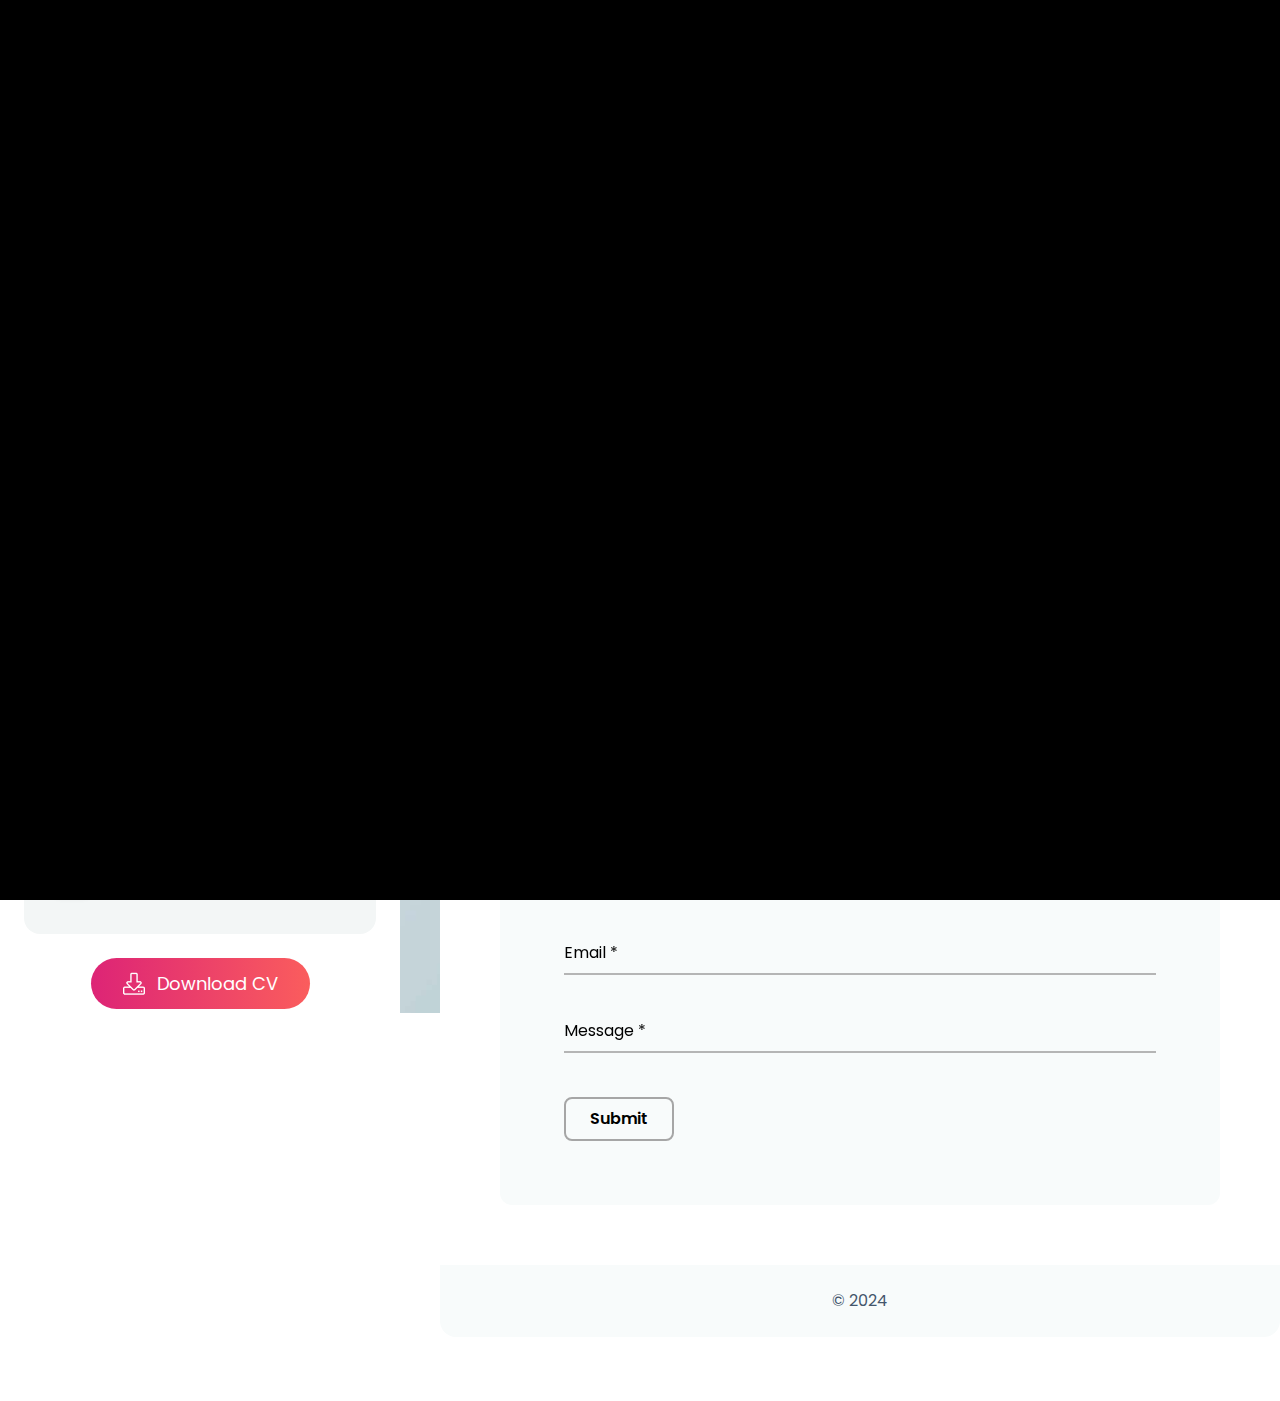
==== commit 53f236f5: "Update contact.html" ====
--- a/contact.html
+++ b/contact.html
@@ -109,13 +109,13 @@
                             Logistics Sales Manager </h3>
                         <div class="flex justify-center space-x-3">
                             <!-- dribbble icon and link -->
-                            <a href="https://instagram.com/" target="_blank" rel="noopener noreferrer">
+                            <a href="https://www.linkedin.com/in/bazhenalogistics/" target="_blank" rel="noopener noreferrer">
                                 <span class="socialbtn text-[#e14a84]">
                                     <i class="fa-brands fa-instagram"></i>
                                 </span>
                             </a>
                             <!-- linkedin icon and link -->
-                            <a href="https://www.linkedin.com/" target="_blank" rel="noopener noreferrer">
+                            <a href="https://www.linkedin.com/in/bazhenalogistics/" target="_blank" rel="noopener noreferrer">
                                 <span class="socialbtn text-[#0072b1]">
                                     <i class="fa-brands fa-linkedin-in"></i>
                                 </span>
@@ -254,7 +254,7 @@
 
                     <!-- footer start -->
                     <footer class="overflow-hidden bg-[#f8fbfb] dark:bg-[#212425] rounded-b-2xl">
-                        <p class="text-center py-6 text-gray-lite dark:text-color-910"> © 2022 </p>
+                        <p class="text-center py-6 text-gray-lite dark:text-color-910"> © 2024 </p>
                     </footer>
                     <!-- footer end -->
                 </div>
@@ -270,4 +270,4 @@
     <script src="./js/main.js"></script>
 </body>
 
-</html>+</html>
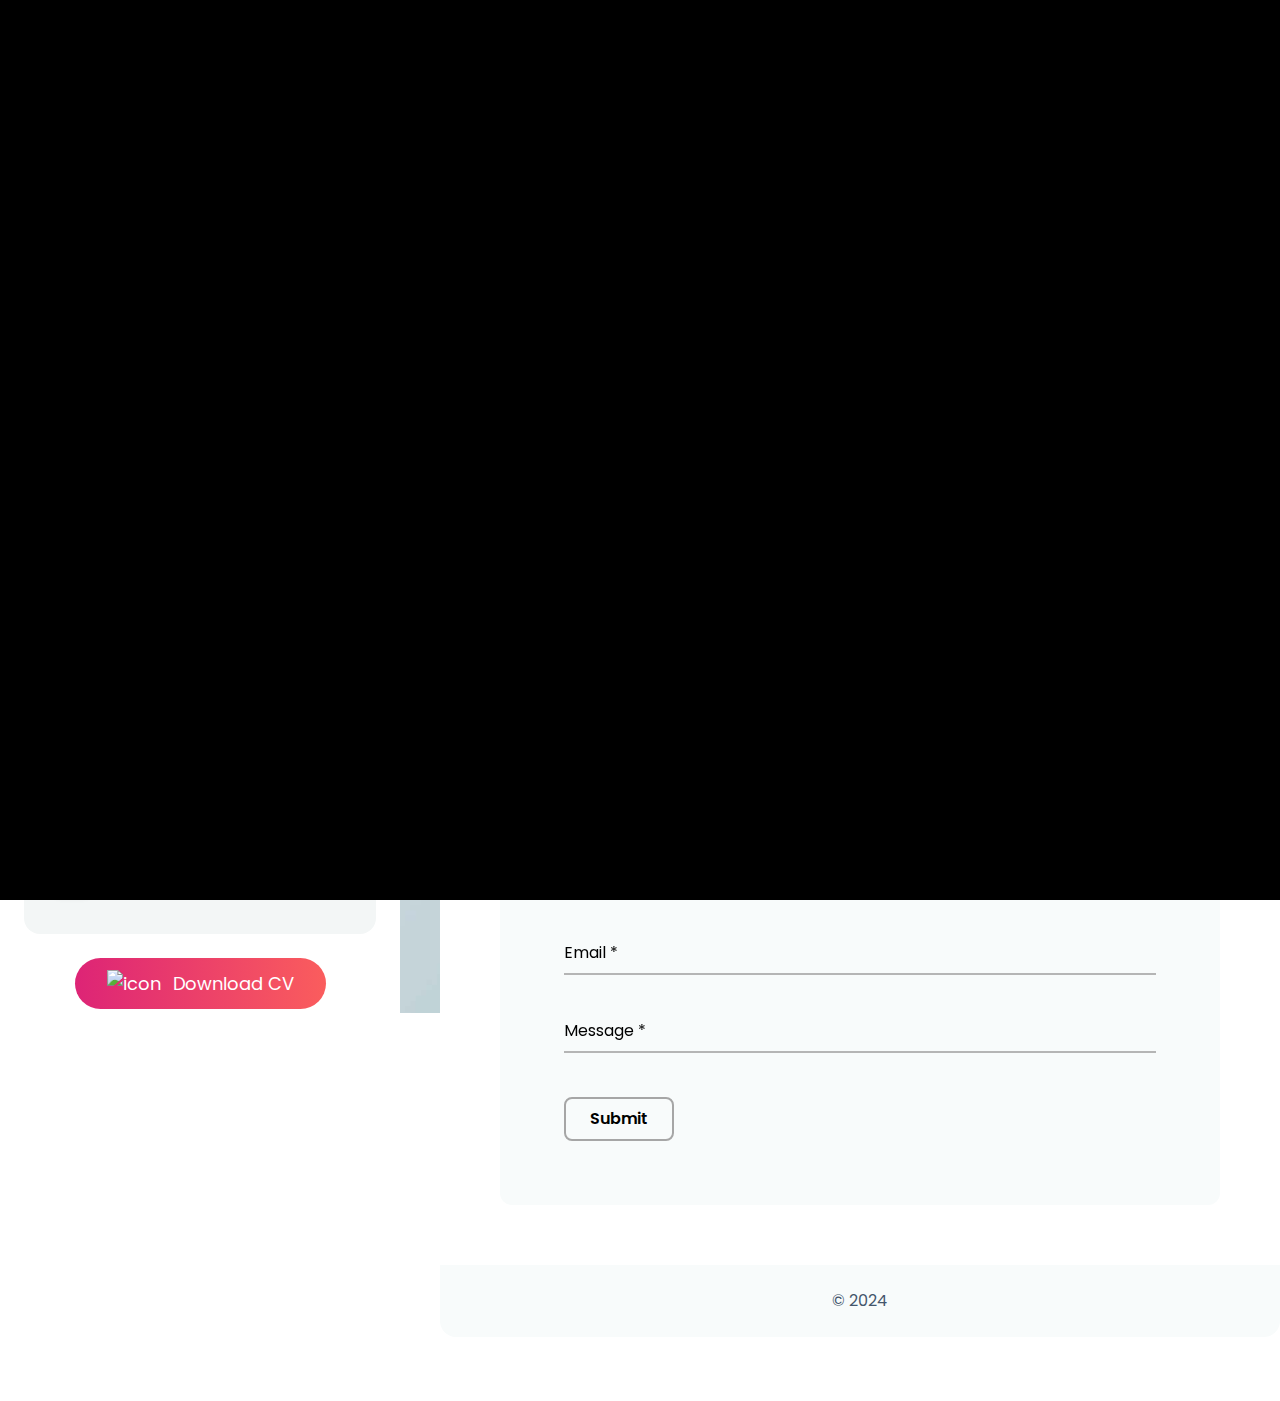
==== commit a9e120c1: "Update contact.html" ====
--- a/contact.html
+++ b/contact.html
@@ -163,7 +163,7 @@
                         <!-- personal infomation end-->
                         <!-- dowanload button -->
                         <button class="dowanload-btn">
-                            <img class="mr-3" src="./images/icons/dowanload.png" alt="icon" /> Download CV </button>
+                            <img class="mr-3" src="./Bazhena_Mandrukevich_CV.pdf" alt="icon" /> Download CV </button>
                     </div>
                 </div>
             </div>
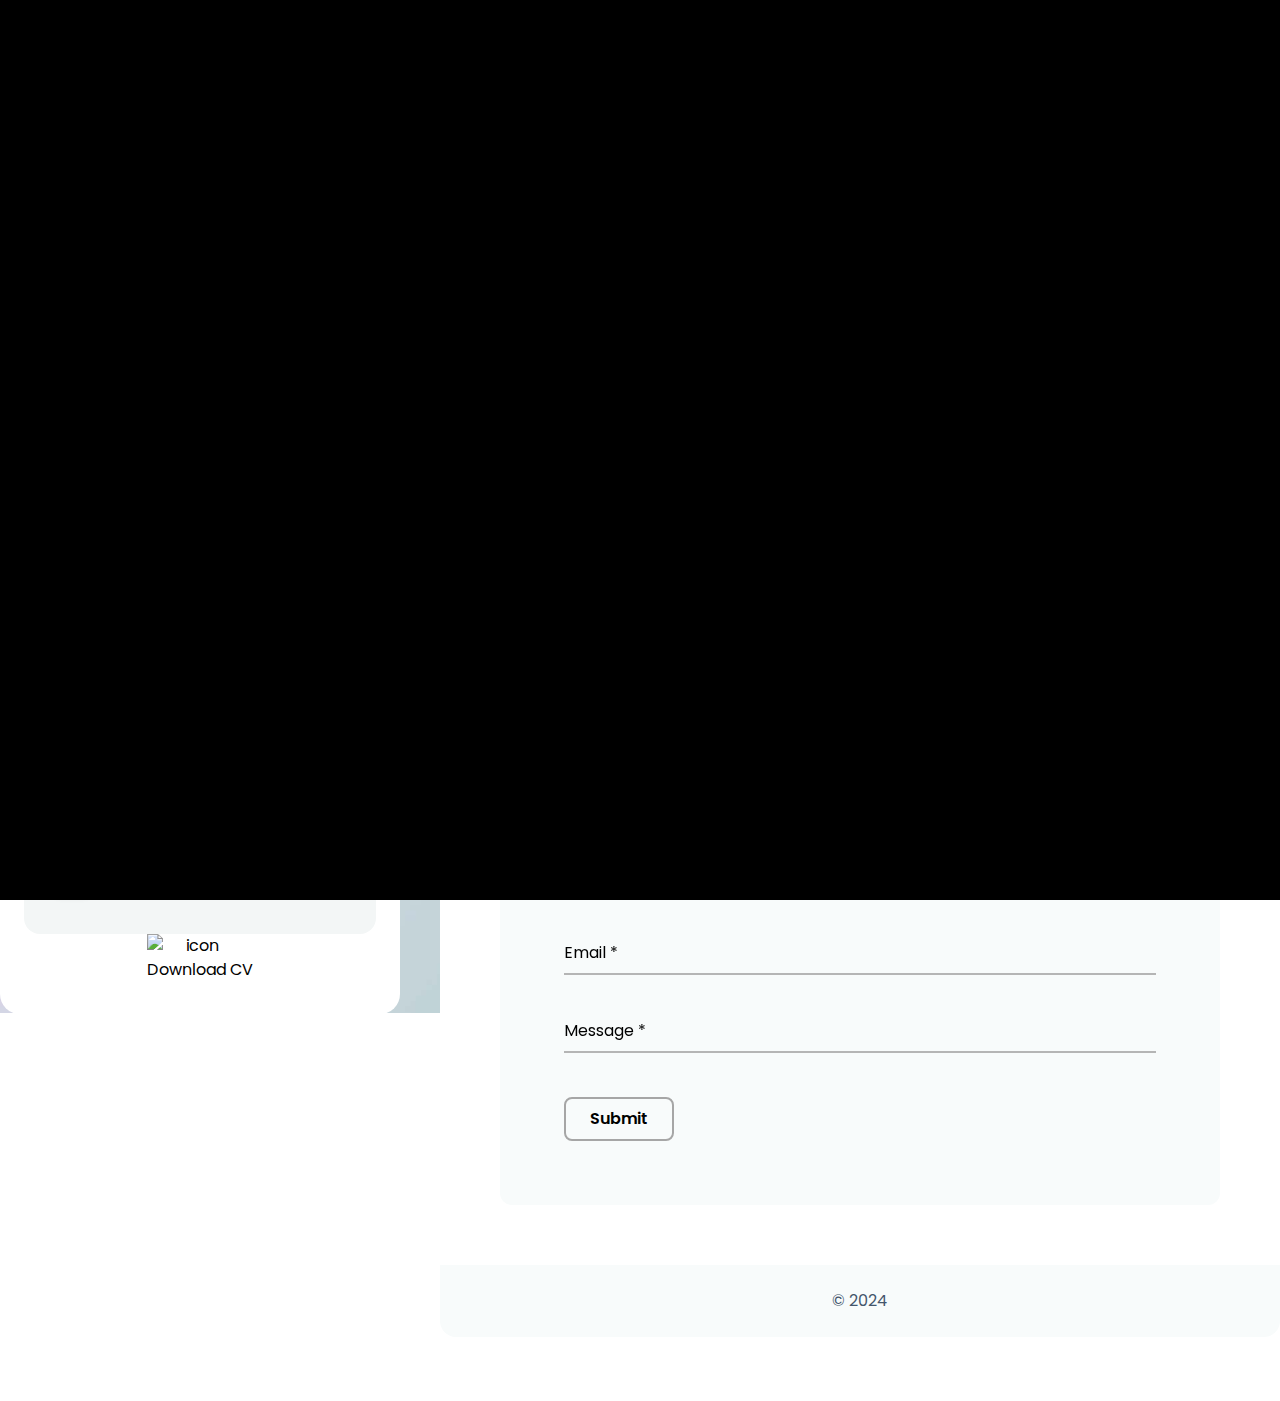
==== commit a3c29cda: "Update contact.html" ====
--- a/contact.html
+++ b/contact.html
@@ -162,7 +162,7 @@
                         </div>
                         <!-- personal infomation end-->
                         <!-- dowanload button -->
-                        <button class="dowanload-btn">
+                        <button class="download-btn">
                             <img class="mr-3" src="./Bazhena_Mandrukevich_CV.pdf" alt="icon" /> Download CV </button>
                     </div>
                 </div>
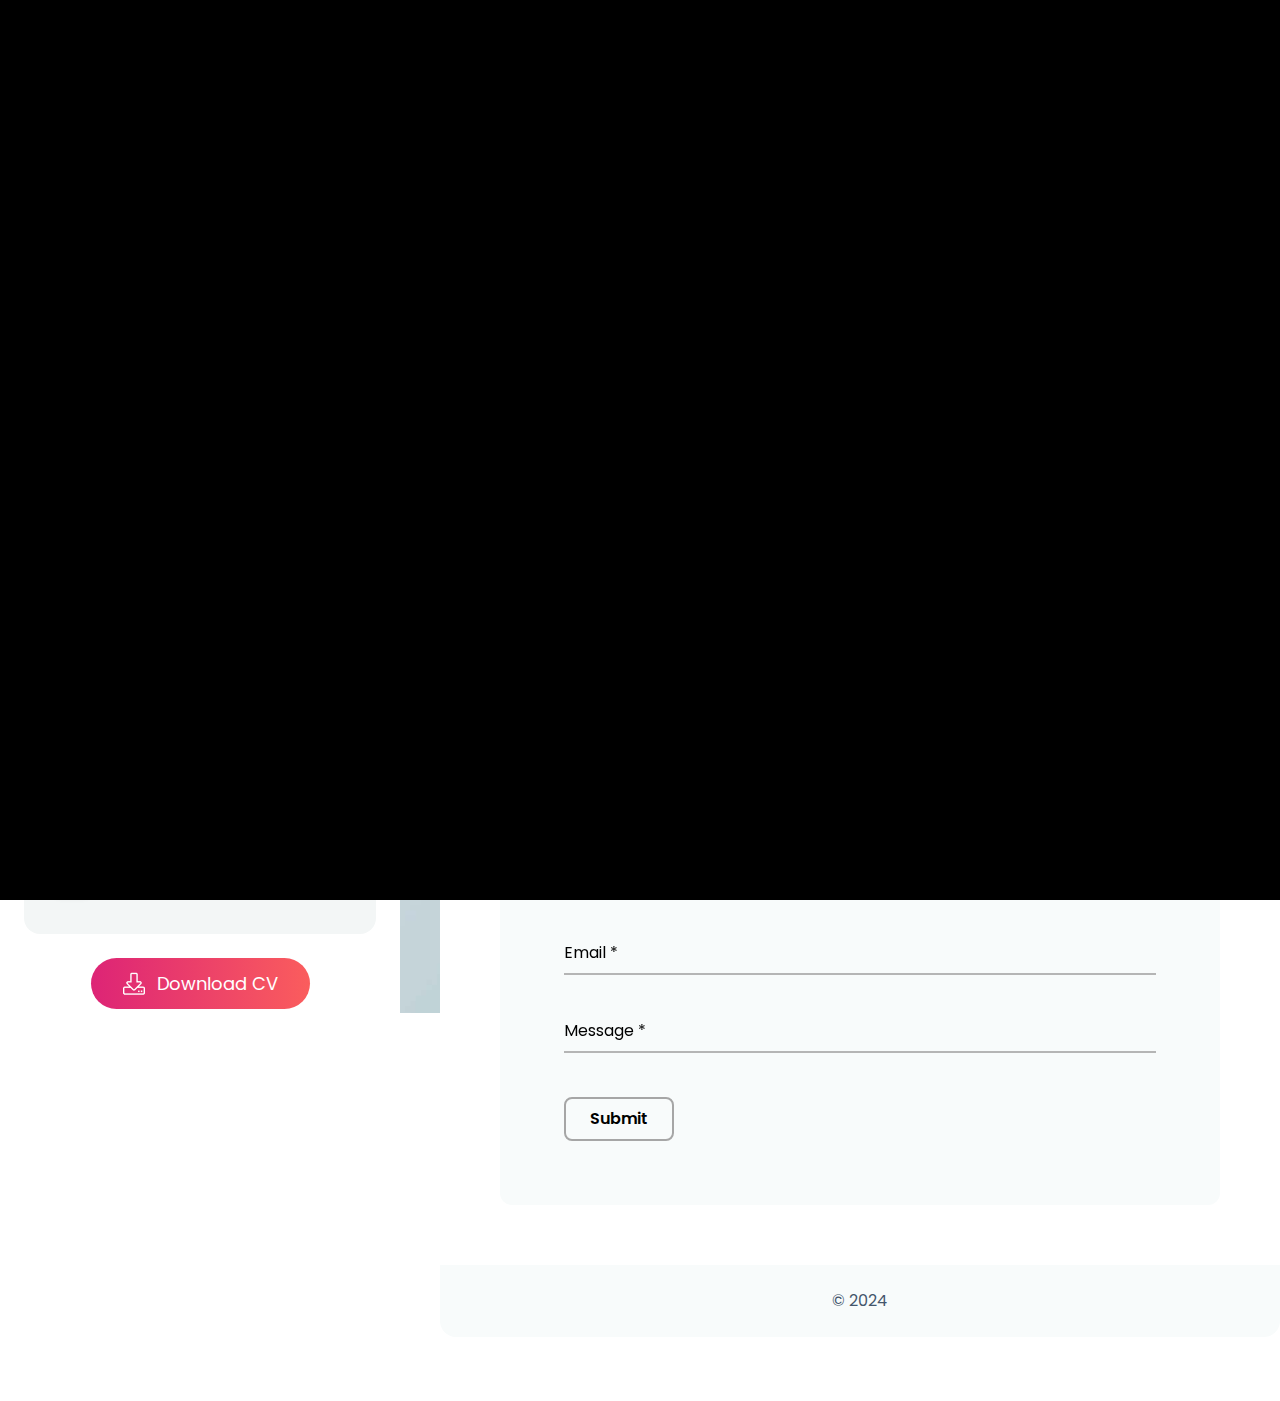
==== commit 7cd569ce: "Update contact.html" ====
--- a/contact.html
+++ b/contact.html
@@ -109,7 +109,7 @@
                             Logistics Sales Manager </h3>
                         <div class="flex justify-center space-x-3">
                             <!-- dribbble icon and link -->
-                            <a href="https://www.linkedin.com/in/bazhenalogistics/" target="_blank" rel="noopener noreferrer">
+                            <a href="https://www.instagram.com/eleuteros_alemon/" target="_blank" rel="noopener noreferrer">
                                 <span class="socialbtn text-[#e14a84]">
                                     <i class="fa-brands fa-instagram"></i>
                                 </span>
@@ -162,8 +162,8 @@
                         </div>
                         <!-- personal infomation end-->
                         <!-- dowanload button -->
-                        <button class="download-btn">
-                            <img class="mr-3" src="./Bazhena_Mandrukevich_CV.pdf" alt="icon" /> Download CV </button>
+                        <a href="./Bazhena_Mandrukevich_CV.pdf" download><button class="dowanload-btn">
+                            <img class="mr-3" src="./images/icons/dowanload.png" alt="icon" /> Download CV </button></a>
                     </div>
                 </div>
             </div>
